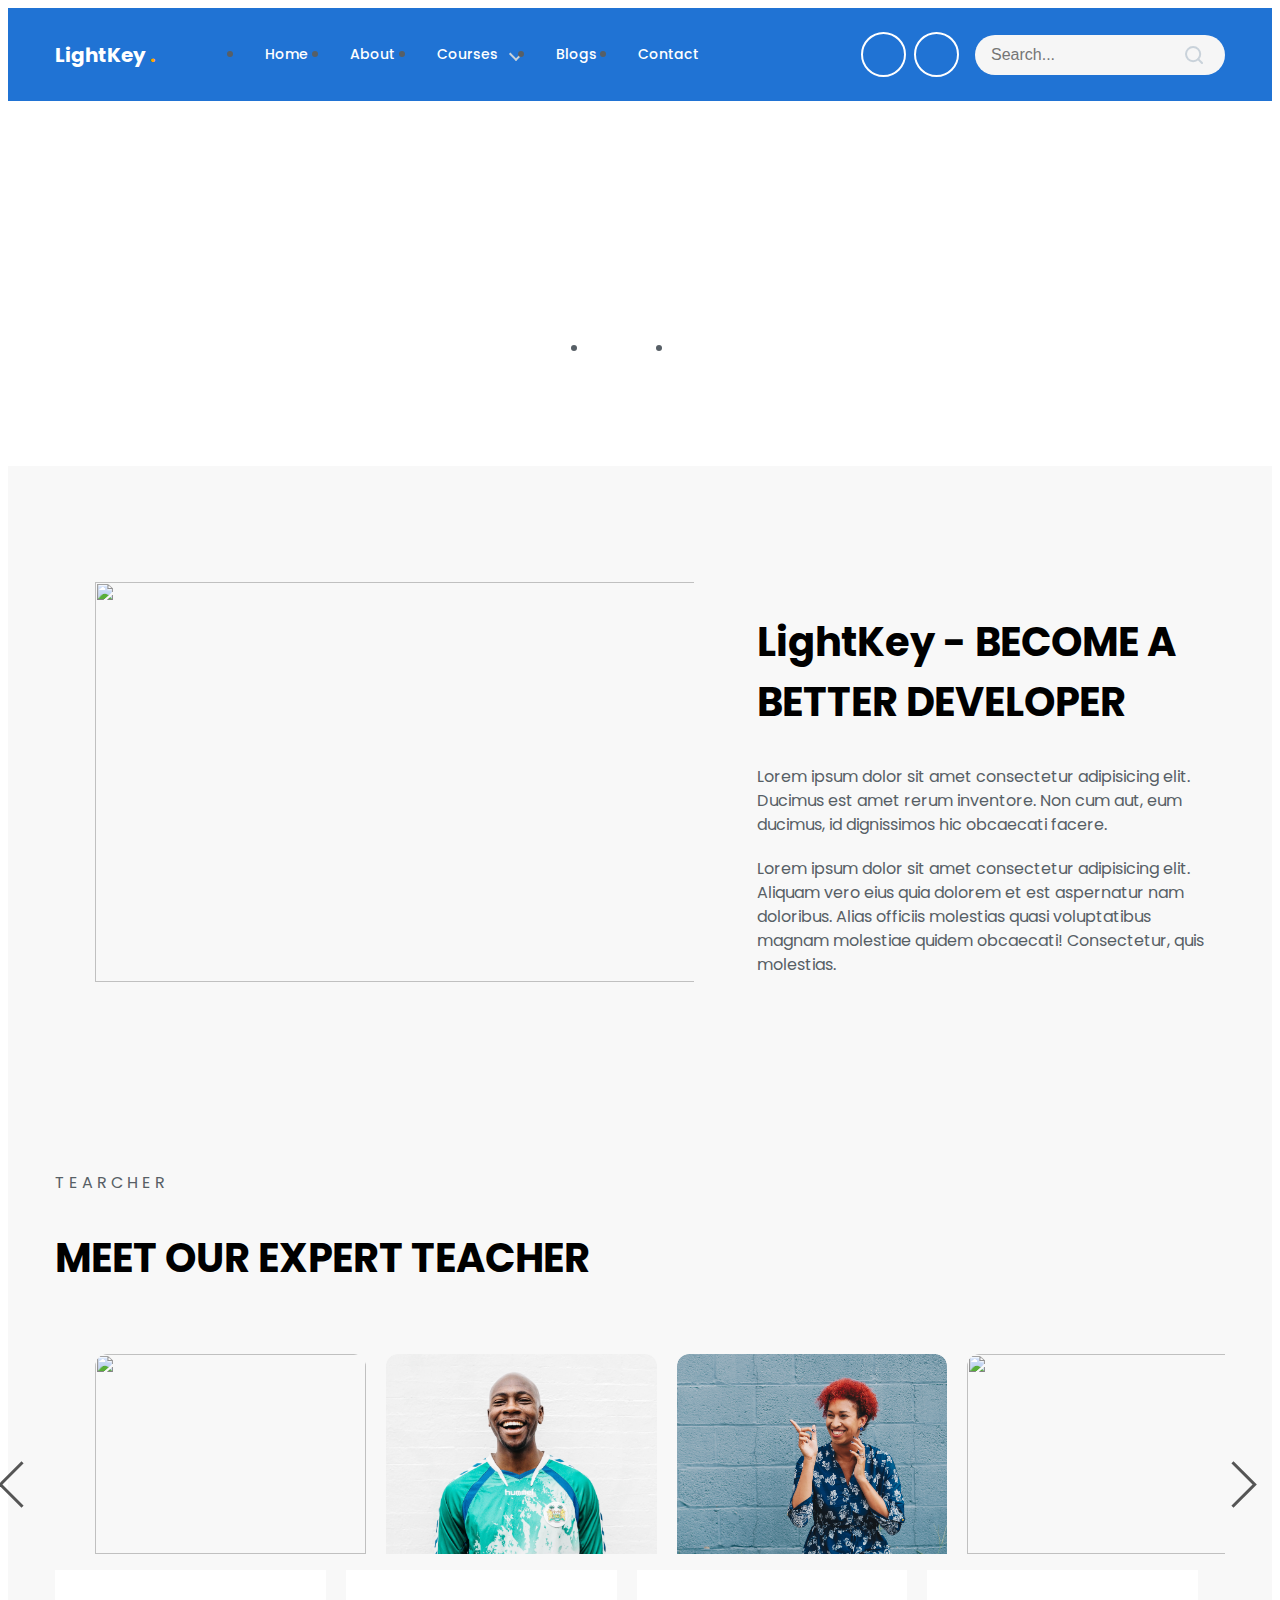
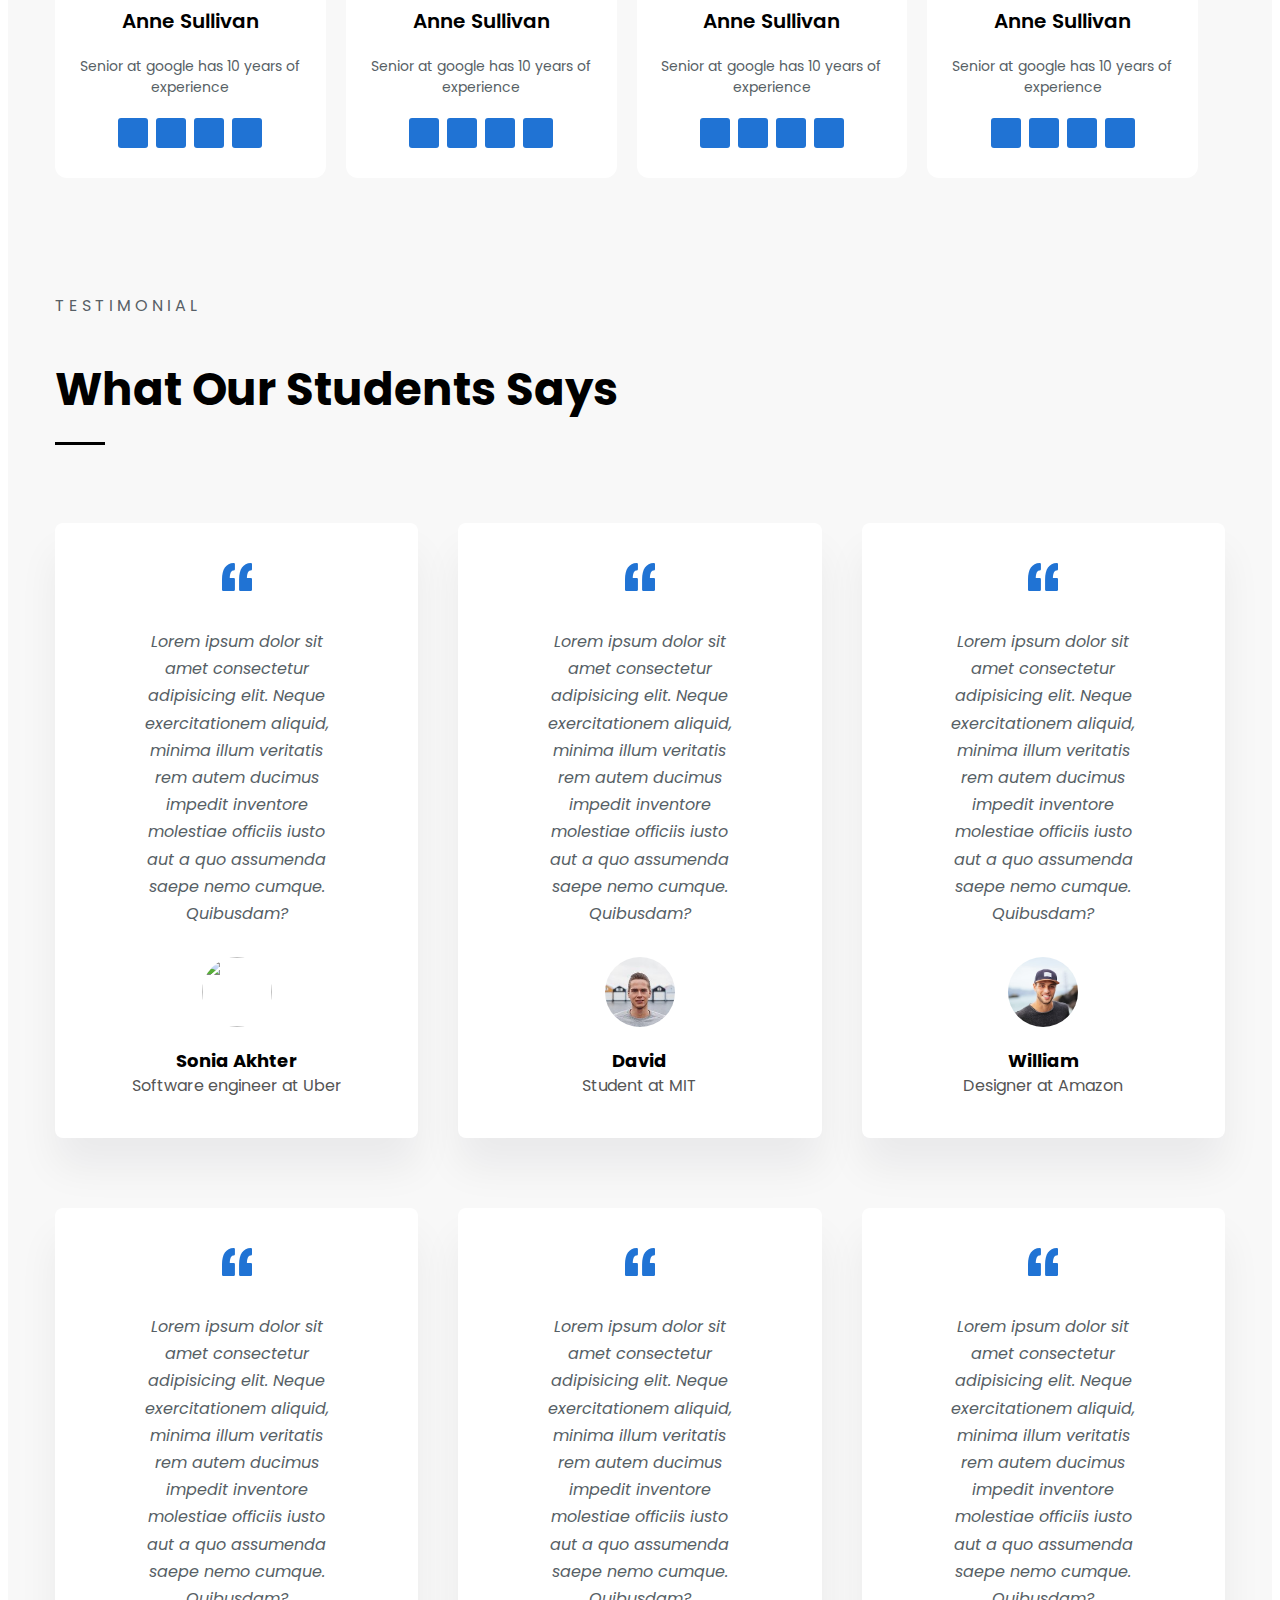
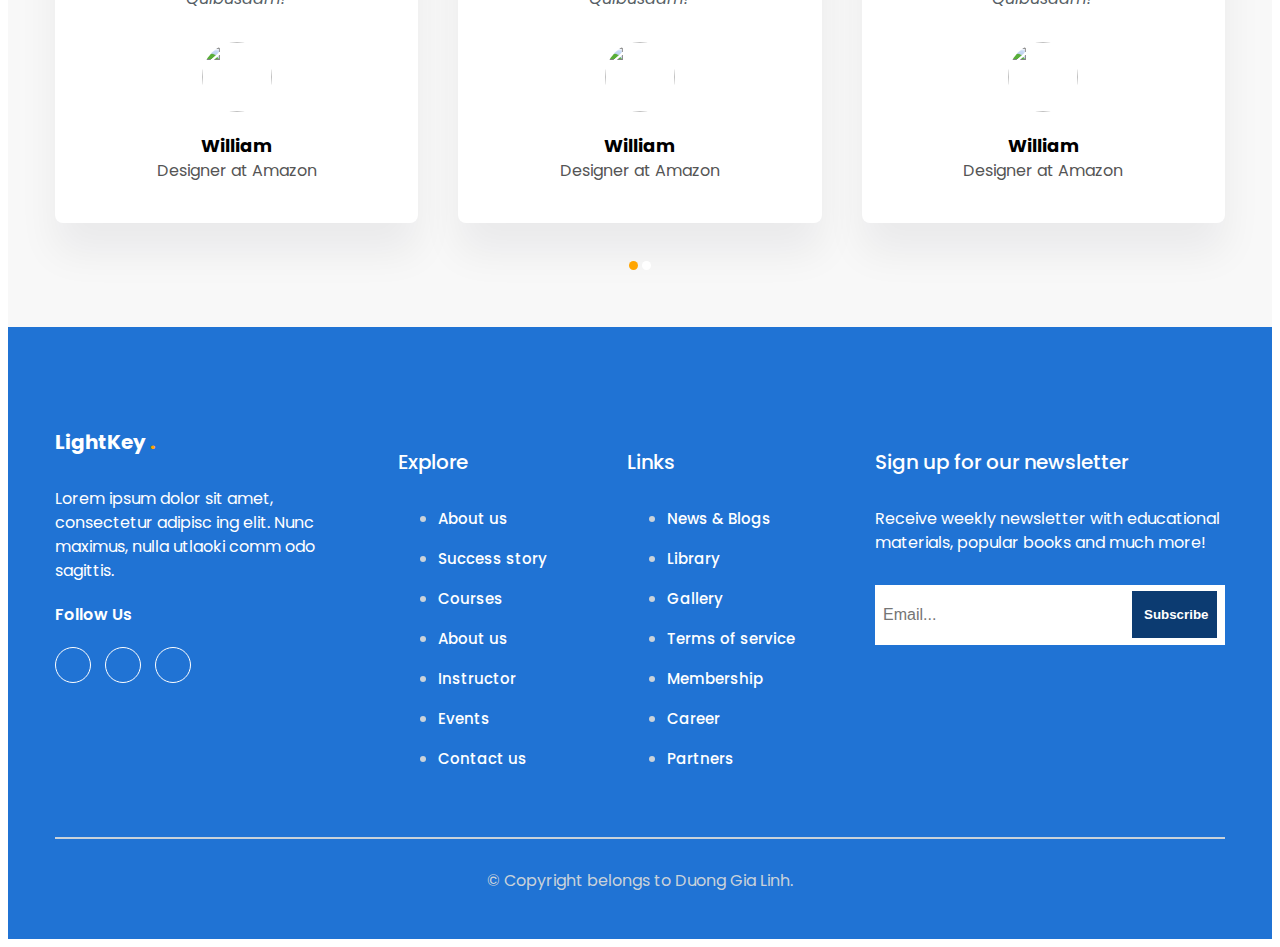
==== about.html @ 474e1539 "Add nav-courses" ====
<!DOCTYPE html>
<html lang="en">
    <head>
        <meta charset="UTF-8" />
        <meta http-equiv="X-UA-Compatible" content="IE=edge" />
        <meta name="viewport" content="width=device-width, initial-scale=1.0" />
        <title>LightKey Education</title>
        <link rel="preconnect" href="https://fonts.googleapis.com" />
        <link rel="preconnect" href="https://fonts.gstatic.com" crossorigin />
        <link
            href="https://fonts.googleapis.com/css2?family=Poppins:wght@300;400;500;600;700&display=swap"
            rel="stylesheet"
        />
        <link
            rel="stylesheet"
            href="https://cdnjs.cloudflare.com/ajax/libs/font-awesome/6.4.0/css/all.min.css"
            integrity="sha512-iecdLmaskl7CVkqkXNQ/ZH/XLlvWZOJyj7Yy7tcenmpD1ypASozpmT/E0iPtmFIB46ZmdtAc9eNBvH0H/ZpiBw=="
            crossorigin="anonymous"
            referrerpolicy="no-referrer"
        />
        <link rel="stylesheet" href="./assets/css/reset.css" />
        <link rel="stylesheet" href="./assets/css/about.css" />
    </head>
    <body>
        <!-- Header -->
        <header class="header">
            <div class="container">
                <div class="header__inner">
                    <a href="./index.html">
                        <div class="logo">
                            <span class="logo__text">
                                <span class="logo__branch"
                                    >LightKey
                                    <span style="color: orange">.</span></span
                                >
                            </span>
                        </div>
                    </a>
                    <nav class="nav">
                        <ul class="nav__list">
                            <li class="nav__item">
                                <a href="/index.html" class="nav__link" title="Home"
                                    >Home</a
                                >
                            </li>
                            <li class="nav__item">
                                <a href="#!" class="nav__link" title="About"
                                    >About</a
                                >
                            </li>
                            <li class="nav__item nav__item--action">
                                <nav class="nav__courses">
                                    <ul class="nav-courses__list">
                                        <li class="nav-courses__item">
                                            <a
                                                href="#!"
                                                class="nav-courses__link"
                                                >Basic web design</a
                                            >
                                        </li>
                                        <li class="nav-courses__item">
                                            <a
                                                href="#!"
                                                class="nav-courses__link"
                                                >Machine learning for
                                                beginner</a
                                            >
                                        </li>
                                        <li class="nav-courses__item">
                                            <a
                                                href="#!"
                                                class="nav-courses__link"
                                                >UX/UI Design</a
                                            >
                                        </li>
                                        <li class="nav-courses__item">
                                            <a
                                                href="#!"
                                                class="nav-courses__link"
                                                >C++</a
                                            >
                                        </li>
                                        <li class="nav-courses__item">
                                            <a
                                                href="#!"
                                                class="nav-courses__link"
                                                >Java</a
                                            >
                                        </li>
                                        <li class="nav-courses__item">
                                            <a
                                                href="#!"
                                                class="nav-courses__link"
                                                >Python</a
                                            >
                                        </li>
                                    </ul>
                                </nav>
                                <a
                                    href="./courses.html"
                                    class="nav__link nav__link--action"
                                    title="Courses"
                                    >Courses</a
                                >
                            </li>
                            <li class="nav__item">
                                <a href="./blogs.html" class="nav__link" title="Blogs"
                                    >Blogs</a
                                >
                            </li>
                            <li class="nav__item">
                                <a href="./contact.html" class="nav__link" title="Contact"
                                    >Contact</a
                                >
                            </li>
                        </ul>
                    </nav>
                    <div href="#!" class="header__action">
                        <a class="header-action__login" href="#!"
                            ><i class="fa-regular fa-user"></i
                        ></a>
                        <a href="#!" class="header-action__cart"
                            ><i class="fa-solid fa-cart-shopping"></i
                        ></a>
                    </div>
                    <div class="header__search">
                        <input
                            type="text"
                            class="header-search__input"
                            placeholder="Search..."
                        />
                        <button type="button" class="search__btn">
                            <svg
                                width="18"
                                height="18"
                                viewBox="0 0 18 18"
                                fill="none"
                                xmlns="http://www.w3.org/2000/svg"
                            >
                                <path
                                    d="M8.11111 15.2222C12.0385 15.2222 15.2222 12.0385 15.2222 8.11111C15.2222 4.18375 12.0385 1 8.11111 1C4.18375 1 1 4.18375 1 8.11111C1 12.0385 4.18375 15.2222 8.11111 15.2222Z"
                                    stroke="#c9d2da"
                                    stroke-width="2"
                                    stroke-linecap="round"
                                    stroke-linejoin="round"
                                ></path>
                                <path
                                    d="M17 17L13.1333 13.1333"
                                    stroke="#c9d2da"
                                    stroke-width="2"
                                    stroke-linecap="round"
                                    stroke-linejoin="round"
                                ></path>
                            </svg>
                        </button>
                    </div>
                </div>
            </div>
        </header>
        <!-- BreadCrumb -->
        <div class="page-title-area">
            <div class="text">
                <h2 class="heading-lv2">About</h2>
                <nav>
                    <ul class="breadcrumb">
                        <li class="breadcrumb__item">
                            <a href="./index.html" class="breadcrumb__link">Home</a>
                        </li>
                        <li class="breadcrumb__item">
                            <a href="./about.html" class="breadcrumb__link">About</a>
                        </li>
                    </ul>
                </nav>
            </div>
        </div>
        <!-- About -->
        <section class="about">
            <div class="container">
                <div class="about__inner">
                    <figure class="about__wrap-img">
                        <img
                            src="./assets/img/about-01.jpg"
                            alt=""
                            class="about__img"
                        />
                    </figure>
                    <section class="about__content">
                        <h2 class="heading-lv2 about__heading">
                            LightKey - BECOME A BETTER DEVELOPER
                        </h2>
                        <p class="about__desc">
                            Lorem ipsum dolor sit amet consectetur adipisicing
                            elit. Ducimus est amet rerum inventore. Non cum aut,
                            eum ducimus, id dignissimos hic obcaecati facere.
                        </p>
                        <p class="about__desc">
                            Lorem ipsum dolor sit amet consectetur adipisicing
                            elit. Aliquam vero eius quia dolorem et est
                            aspernatur nam doloribus. Alias officiis molestias
                            quasi voluptatibus magnam molestiae quidem
                            obcaecati! Consectetur, quis molestias.
                            
                        </p>
                    </section>
                </div>
            </div>
        </section>
        <!-- Lecturers -->
        <section class="lecturers">
            <div class="container">
                <div class="lecturers__inner">
                    <p class="leacturers__title">T E A R C H E R</p>
                    <h2 class="heading-lv2 lecturers__heading">MEET OUR EXPERT TEACHER</h2>
                    <div class="lecturers__list">
                        <div class="lecturer__item">
                            <figure class="lecturer-item__wrap-avatar">
                                <img src="./assets/img/lecture-01.jpg" alt="" class="lecturer-item__avatar">
                            </figure>
                            <div class="lecturer-item__infor">
                                <p class="lecturer__name">Anne Sullivan</p>
                                <p class="lecturer__job">Senior at google has 10 years of experience</p>
                                <div class="lecturer__contact">
                                    <div class="social">
                                        <span class="social__icon"><i class="fa-brands fa-facebook-f"></i></span>
                                        <span class="social__icon"><i class="fa-brands fa-twitter"></i></span>
                                        <span class="social__icon"><i class="fa-brands fa-instagram"></i></span>
                                        <span class="social__icon"><i class="fa-brands fa-linkedin-in"></i></span>
                                    </div>
                                </div>
                            </div>
                        </div>
                        <div class="lecturer__item">
                            <figure class="lecturer-item__wrap-avatar">
                                <img src="./assets/img/lecture-02.jpg" alt="" class="lecturer-item__avatar">
                            </figure>
                            <div class="lecturer-item__infor">
                                <p class="lecturer__name">Anne Sullivan</p>
                                <p class="lecturer__job">Senior at google has 10 years of experience</p>
                                <div class="lecturer__contact">
                                    <div class="social">
                                        <span class="social__icon"><i class="fa-brands fa-facebook-f"></i></span>
                                        <span class="social__icon"><i class="fa-brands fa-twitter"></i></span>
                                        <span class="social__icon"><i class="fa-brands fa-instagram"></i></span>
                                        <span class="social__icon"><i class="fa-brands fa-linkedin-in"></i></span>
                                    </div>
                                </div>
                            </div>
                        </div>
                        <div class="lecturer__item">
                            <figure class="lecturer-item__wrap-avatar">
                                <img src="./assets/img/lecture-03.jpg" alt="" class="lecturer-item__avatar">
                            </figure>
                            <div class="lecturer-item__infor">
                                <p class="lecturer__name">Anne Sullivan</p>
                                <p class="lecturer__job">Senior at google has 10 years of experience</p>
                                <div class="lecturer__contact">
                                    <div class="social">
                                        <span class="social__icon"><i class="fa-brands fa-facebook-f"></i></span>
                                        <span class="social__icon"><i class="fa-brands fa-twitter"></i></span>
                                        <span class="social__icon"><i class="fa-brands fa-instagram"></i></span>
                                        <span class="social__icon"><i class="fa-brands fa-linkedin-in"></i></span>
                                    </div>
                                </div>
                            </div>
                        </div>
                        <div class="lecturer__item">
                            <figure class="lecturer-item__wrap-avatar">
                                <img src="./assets/img/lecture-04.jpg" alt="" class="lecturer-item__avatar">
                            </figure>
                            <div class="lecturer-item__infor">
                                <p class="lecturer__name">Anne Sullivan</p>
                                <p class="lecturer__job">Senior at google has 10 years of experience</p>
                                <div class="lecturer__contact">
                                    <div class="social">
                                        <span class="social__icon"><i class="fa-brands fa-facebook-f"></i></span>
                                        <span class="social__icon"><i class="fa-brands fa-twitter"></i></span>
                                        <span class="social__icon"><i class="fa-brands fa-instagram"></i></span>
                                        <span class="social__icon"><i class="fa-brands fa-linkedin-in"></i></span>
                                    </div>
                                </div>
                            </div>
                        </div>
                    </div>
                    
                </div>
            </div>
        </section>
        <!-- Feedback -->
        <section class="feedback">
            <div class="container">
                <div class="feedback__inner">
                    <section class="feedback__content">
                        <p class="feedback__title">T E S T I M O N I A L</p>
                        <h2 class="feedback__heading heading-lv2">
                            What Our Students Says
                        </h2>
                    </section>
                    <div class="feedback__list">
                        <div class="feedback__item">
                            <a href="#!">
                                <div class="feedback-item__open-quotes">
                                    <svg
                                        width="30"
                                        height="28"
                                        viewBox="0 0 30 28"
                                        fill="none"
                                        xmlns="http://www.w3.org/2000/svg"
                                    >
                                        <path
                                            d="M12.9168 1.23505V6.26199C12.9168 6.94407 12.3663 7.49652 11.6875 7.49652C9.26544 7.49652 7.94779 9.99114 7.76491 14.9155H11.6875C12.3662 14.9155 12.9168 15.4688 12.9168 16.1501V26.7647C12.9168 27.4465 12.3663 27.999 11.6875 27.999H1.22938C0.550795 27.999 1.90735e-06 27.4459 1.90735e-06 26.7647V16.15C1.90735e-06 13.7896 0.237282 11.6235 0.703081 9.71055C1.1816 7.74949 1.91613 6.035 2.8858 4.61422C3.88306 3.15417 5.13161 2.00845 6.59457 1.21054C8.06863 0.407543 9.78211 0 11.688 0C12.3662 0.000516891 12.9168 0.553486 12.9168 1.23505ZM28.771 7.49696C29.4496 7.49696 30 6.94407 30 6.26294V1.23497C30 0.553488 29.4496 0.000951767 28.771 0.000951767C26.866 0.000951767 25.1517 0.408579 23.6785 1.21149C22.2148 2.00931 20.9664 3.15408 19.9693 4.61517C18.999 6.03595 18.2645 7.75052 17.786 9.71254C17.32 11.6255 17.0832 13.7917 17.0832 16.151V26.7657C17.0832 27.4476 17.6341 28 18.3125 28H28.771C29.4496 28 30 27.447 30 26.7657V16.151C30 15.4693 29.4496 14.9165 28.771 14.9165H24.9035C25.0841 9.99165 26.3828 7.49696 28.771 7.49696Z"
                                            fill="#2073d4"
                                        />
                                    </svg>
                                </div>
                                <blockquote class="feedback-item__content">
                                    Lorem ipsum dolor sit amet consectetur
                                    adipisicing elit. Neque exercitationem
                                    aliquid, minima illum veritatis rem autem
                                    ducimus impedit inventore molestiae officiis
                                    iusto aut a quo assumenda saepe nemo cumque.
                                    Quibusdam?
                                </blockquote>
                                <img
                                    src="./assets/img/feedback-avatar-01.jpeg"
                                    alt=""
                                    class="feedbacl-item__avatar"
                                />
                                <div class="feedback-item__infor">
                                    <span
                                        style="display: block"
                                        class="feedback-item__infor-name"
                                    >
                                        Sonia Akhter
                                    </span>
                                    <span
                                        style="display: block"
                                        class="feedback-item__infor-job"
                                    >
                                        Software engineer at Uber
                                    </span>
                                </div>
                            </a>
                        </div>
                        <div class="feedback__item">
                            <a href="#!">
                                <div class="feedback-item__open-quotes">
                                    <svg
                                        width="30"
                                        height="28"
                                        viewBox="0 0 30 28"
                                        fill="none"
                                        xmlns="http://www.w3.org/2000/svg"
                                    >
                                        <path
                                            d="M12.9168 1.23505V6.26199C12.9168 6.94407 12.3663 7.49652 11.6875 7.49652C9.26544 7.49652 7.94779 9.99114 7.76491 14.9155H11.6875C12.3662 14.9155 12.9168 15.4688 12.9168 16.1501V26.7647C12.9168 27.4465 12.3663 27.999 11.6875 27.999H1.22938C0.550795 27.999 1.90735e-06 27.4459 1.90735e-06 26.7647V16.15C1.90735e-06 13.7896 0.237282 11.6235 0.703081 9.71055C1.1816 7.74949 1.91613 6.035 2.8858 4.61422C3.88306 3.15417 5.13161 2.00845 6.59457 1.21054C8.06863 0.407543 9.78211 0 11.688 0C12.3662 0.000516891 12.9168 0.553486 12.9168 1.23505ZM28.771 7.49696C29.4496 7.49696 30 6.94407 30 6.26294V1.23497C30 0.553488 29.4496 0.000951767 28.771 0.000951767C26.866 0.000951767 25.1517 0.408579 23.6785 1.21149C22.2148 2.00931 20.9664 3.15408 19.9693 4.61517C18.999 6.03595 18.2645 7.75052 17.786 9.71254C17.32 11.6255 17.0832 13.7917 17.0832 16.151V26.7657C17.0832 27.4476 17.6341 28 18.3125 28H28.771C29.4496 28 30 27.447 30 26.7657V16.151C30 15.4693 29.4496 14.9165 28.771 14.9165H24.9035C25.0841 9.99165 26.3828 7.49696 28.771 7.49696Z"
                                            fill="#2073d4"
                                        />
                                    </svg>
                                </div>
                                <blockquote class="feedback-item__content">
                                    Lorem ipsum dolor sit amet consectetur
                                    adipisicing elit. Neque exercitationem
                                    aliquid, minima illum veritatis rem autem
                                    ducimus impedit inventore molestiae officiis
                                    iusto aut a quo assumenda saepe nemo cumque.
                                    Quibusdam?
                                </blockquote>
                                <img
                                    src="./assets/img/feedback-avatar-02.jpg"
                                    alt=""
                                    class="feedbacl-item__avatar"
                                />
                                <div class="feedback-item__infor">
                                    <span
                                        style="display: block"
                                        class="feedback-item__infor-name"
                                    >
                                        David
                                    </span>
                                    <span
                                        style="display: block"
                                        class="feedback-item__infor-job"
                                    >
                                        Student at MIT
                                    </span>
                                </div>
                            </a>
                        </div>
                        <div class="feedback__item">
                            <a href="#!">
                                <div class="feedback-item__open-quotes">
                                    <svg
                                        width="30"
                                        height="28"
                                        viewBox="0 0 30 28"
                                        fill="none"
                                        xmlns="http://www.w3.org/2000/svg"
                                    >
                                        <path
                                            d="M12.9168 1.23505V6.26199C12.9168 6.94407 12.3663 7.49652 11.6875 7.49652C9.26544 7.49652 7.94779 9.99114 7.76491 14.9155H11.6875C12.3662 14.9155 12.9168 15.4688 12.9168 16.1501V26.7647C12.9168 27.4465 12.3663 27.999 11.6875 27.999H1.22938C0.550795 27.999 1.90735e-06 27.4459 1.90735e-06 26.7647V16.15C1.90735e-06 13.7896 0.237282 11.6235 0.703081 9.71055C1.1816 7.74949 1.91613 6.035 2.8858 4.61422C3.88306 3.15417 5.13161 2.00845 6.59457 1.21054C8.06863 0.407543 9.78211 0 11.688 0C12.3662 0.000516891 12.9168 0.553486 12.9168 1.23505ZM28.771 7.49696C29.4496 7.49696 30 6.94407 30 6.26294V1.23497C30 0.553488 29.4496 0.000951767 28.771 0.000951767C26.866 0.000951767 25.1517 0.408579 23.6785 1.21149C22.2148 2.00931 20.9664 3.15408 19.9693 4.61517C18.999 6.03595 18.2645 7.75052 17.786 9.71254C17.32 11.6255 17.0832 13.7917 17.0832 16.151V26.7657C17.0832 27.4476 17.6341 28 18.3125 28H28.771C29.4496 28 30 27.447 30 26.7657V16.151C30 15.4693 29.4496 14.9165 28.771 14.9165H24.9035C25.0841 9.99165 26.3828 7.49696 28.771 7.49696Z"
                                            fill="#2073d4"
                                        />
                                    </svg>
                                </div>
                                <blockquote class="feedback-item__content">
                                    Lorem ipsum dolor sit amet consectetur
                                    adipisicing elit. Neque exercitationem
                                    aliquid, minima illum veritatis rem autem
                                    ducimus impedit inventore molestiae officiis
                                    iusto aut a quo assumenda saepe nemo cumque.
                                    Quibusdam?
                                </blockquote>
                                <img
                                    src="./assets/img/feedback-avatar-03.jpeg"
                                    alt=""
                                    class="feedbacl-item__avatar"
                                />
                                <div class="feedback-item__infor">
                                    <span
                                        style="display: block"
                                        class="feedback-item__infor-name"
                                    >
                                        William
                                    </span>
                                    <span
                                        style="display: block"
                                        class="feedback-item__infor-job"
                                    >
                                        Designer at Amazon
                                    </span>
                                </div>
                            </a>
                        </div>
                        <div class="feedback__item">
                            <a href="#!">
                                <div class="feedback-item__open-quotes">
                                    <svg
                                        width="30"
                                        height="28"
                                        viewBox="0 0 30 28"
                                        fill="none"
                                        xmlns="http://www.w3.org/2000/svg"
                                    >
                                        <path
                                            d="M12.9168 1.23505V6.26199C12.9168 6.94407 12.3663 7.49652 11.6875 7.49652C9.26544 7.49652 7.94779 9.99114 7.76491 14.9155H11.6875C12.3662 14.9155 12.9168 15.4688 12.9168 16.1501V26.7647C12.9168 27.4465 12.3663 27.999 11.6875 27.999H1.22938C0.550795 27.999 1.90735e-06 27.4459 1.90735e-06 26.7647V16.15C1.90735e-06 13.7896 0.237282 11.6235 0.703081 9.71055C1.1816 7.74949 1.91613 6.035 2.8858 4.61422C3.88306 3.15417 5.13161 2.00845 6.59457 1.21054C8.06863 0.407543 9.78211 0 11.688 0C12.3662 0.000516891 12.9168 0.553486 12.9168 1.23505ZM28.771 7.49696C29.4496 7.49696 30 6.94407 30 6.26294V1.23497C30 0.553488 29.4496 0.000951767 28.771 0.000951767C26.866 0.000951767 25.1517 0.408579 23.6785 1.21149C22.2148 2.00931 20.9664 3.15408 19.9693 4.61517C18.999 6.03595 18.2645 7.75052 17.786 9.71254C17.32 11.6255 17.0832 13.7917 17.0832 16.151V26.7657C17.0832 27.4476 17.6341 28 18.3125 28H28.771C29.4496 28 30 27.447 30 26.7657V16.151C30 15.4693 29.4496 14.9165 28.771 14.9165H24.9035C25.0841 9.99165 26.3828 7.49696 28.771 7.49696Z"
                                            fill="#2073d4"
                                        />
                                    </svg>
                                </div>
                                <blockquote class="feedback-item__content">
                                    Lorem ipsum dolor sit amet consectetur
                                    adipisicing elit. Neque exercitationem
                                    aliquid, minima illum veritatis rem autem
                                    ducimus impedit inventore molestiae officiis
                                    iusto aut a quo assumenda saepe nemo cumque.
                                    Quibusdam?
                                </blockquote>
                                <img
                                    src="./assets/img/feedback-avatar-04.jpg"
                                    alt=""
                                    class="feedbacl-item__avatar"
                                />
                                <div class="feedback-item__infor">
                                    <span
                                        style="display: block"
                                        class="feedback-item__infor-name"
                                    >
                                        William
                                    </span>
                                    <span
                                        style="display: block"
                                        class="feedback-item__infor-job"
                                    >
                                        Designer at Amazon
                                    </span>
                                </div>
                            </a>
                        </div>
                        <div class="feedback__item">
                            <a href="#!">
                                <div class="feedback-item__open-quotes">
                                    <svg
                                        width="30"
                                        height="28"
                                        viewBox="0 0 30 28"
                                        fill="none"
                                        xmlns="http://www.w3.org/2000/svg"
                                    >
                                        <path
                                            d="M12.9168 1.23505V6.26199C12.9168 6.94407 12.3663 7.49652 11.6875 7.49652C9.26544 7.49652 7.94779 9.99114 7.76491 14.9155H11.6875C12.3662 14.9155 12.9168 15.4688 12.9168 16.1501V26.7647C12.9168 27.4465 12.3663 27.999 11.6875 27.999H1.22938C0.550795 27.999 1.90735e-06 27.4459 1.90735e-06 26.7647V16.15C1.90735e-06 13.7896 0.237282 11.6235 0.703081 9.71055C1.1816 7.74949 1.91613 6.035 2.8858 4.61422C3.88306 3.15417 5.13161 2.00845 6.59457 1.21054C8.06863 0.407543 9.78211 0 11.688 0C12.3662 0.000516891 12.9168 0.553486 12.9168 1.23505ZM28.771 7.49696C29.4496 7.49696 30 6.94407 30 6.26294V1.23497C30 0.553488 29.4496 0.000951767 28.771 0.000951767C26.866 0.000951767 25.1517 0.408579 23.6785 1.21149C22.2148 2.00931 20.9664 3.15408 19.9693 4.61517C18.999 6.03595 18.2645 7.75052 17.786 9.71254C17.32 11.6255 17.0832 13.7917 17.0832 16.151V26.7657C17.0832 27.4476 17.6341 28 18.3125 28H28.771C29.4496 28 30 27.447 30 26.7657V16.151C30 15.4693 29.4496 14.9165 28.771 14.9165H24.9035C25.0841 9.99165 26.3828 7.49696 28.771 7.49696Z"
                                            fill="#2073d4"
                                        />
                                    </svg>
                                </div>
                                <blockquote class="feedback-item__content">
                                    Lorem ipsum dolor sit amet consectetur
                                    adipisicing elit. Neque exercitationem
                                    aliquid, minima illum veritatis rem autem
                                    ducimus impedit inventore molestiae officiis
                                    iusto aut a quo assumenda saepe nemo cumque.
                                    Quibusdam?
                                </blockquote>
                                <img
                                    src="./assets/img/feedback-avatar-05.jpg"
                                    alt=""
                                    class="feedbacl-item__avatar"
                                />
                                <div class="feedback-item__infor">
                                    <span
                                        style="display: block"
                                        class="feedback-item__infor-name"
                                    >
                                        William
                                    </span>
                                    <span
                                        style="display: block"
                                        class="feedback-item__infor-job"
                                    >
                                        Designer at Amazon
                                    </span>
                                </div>
                            </a>
                        </div>
                        <div class="feedback__item">
                            <a href="#!">
                                <div class="feedback-item__open-quotes">
                                    <svg
                                        width="30"
                                        height="28"
                                        viewBox="0 0 30 28"
                                        fill="none"
                                        xmlns="http://www.w3.org/2000/svg"
                                    >
                                        <path
                                            d="M12.9168 1.23505V6.26199C12.9168 6.94407 12.3663 7.49652 11.6875 7.49652C9.26544 7.49652 7.94779 9.99114 7.76491 14.9155H11.6875C12.3662 14.9155 12.9168 15.4688 12.9168 16.1501V26.7647C12.9168 27.4465 12.3663 27.999 11.6875 27.999H1.22938C0.550795 27.999 1.90735e-06 27.4459 1.90735e-06 26.7647V16.15C1.90735e-06 13.7896 0.237282 11.6235 0.703081 9.71055C1.1816 7.74949 1.91613 6.035 2.8858 4.61422C3.88306 3.15417 5.13161 2.00845 6.59457 1.21054C8.06863 0.407543 9.78211 0 11.688 0C12.3662 0.000516891 12.9168 0.553486 12.9168 1.23505ZM28.771 7.49696C29.4496 7.49696 30 6.94407 30 6.26294V1.23497C30 0.553488 29.4496 0.000951767 28.771 0.000951767C26.866 0.000951767 25.1517 0.408579 23.6785 1.21149C22.2148 2.00931 20.9664 3.15408 19.9693 4.61517C18.999 6.03595 18.2645 7.75052 17.786 9.71254C17.32 11.6255 17.0832 13.7917 17.0832 16.151V26.7657C17.0832 27.4476 17.6341 28 18.3125 28H28.771C29.4496 28 30 27.447 30 26.7657V16.151C30 15.4693 29.4496 14.9165 28.771 14.9165H24.9035C25.0841 9.99165 26.3828 7.49696 28.771 7.49696Z"
                                            fill="#2073d4"
                                        />
                                    </svg>
                                </div>
                                <blockquote class="feedback-item__content">
                                    Lorem ipsum dolor sit amet consectetur
                                    adipisicing elit. Neque exercitationem
                                    aliquid, minima illum veritatis rem autem
                                    ducimus impedit inventore molestiae officiis
                                    iusto aut a quo assumenda saepe nemo cumque.
                                    Quibusdam?
                                </blockquote>
                                <img
                                    src="./assets/img/feedback-avatar-06.jpeg"
                                    alt=""
                                    class="feedbacl-item__avatar"
                                />
                                <div class="feedback-item__infor">
                                    <span
                                        style="display: block"
                                        class="feedback-item__infor-name"
                                    >
                                        William
                                    </span>
                                    <span
                                        style="display: block"
                                        class="feedback-item__infor-job"
                                    >
                                        Designer at Amazon
                                    </span>
                                </div>
                            </a>
                        </div>
                    </div>
                    <div class="feedback__dots-group">
                        <span
                            class="feedback__dot feedback__dot--action"
                        ></span>
                        <span class="feedback__dot"></span>
                    </div>
                </div>
            </div>
        </section>
        <footer class="footer">
            <div class="container">
                <div class="footer__row">
                    <div class="footer_column">
                        <div class="logo footer__logo">
                            <span class="logo__branch"
                                >LightKey
                                <span style="color: orange">.</span></span
                            >
                        </div>
                        <p class="footer__desc">
                            Lorem ipsum dolor sit amet, consectetur adipisc ing
                            elit. Nunc maximus, nulla utlaoki comm odo sagittis.
                        </p>
                        <span style="display: block" class="footer__label"
                            >Follow Us</span
                        >
                        <div class="footer__social">
                            <span class="footer-social__icon"
                                ><i class="fa-brands fa-facebook-f"></i
                            ></span>
                            <span class="footer-social__icon"
                                ><i class="fa-brands fa-twitter"></i
                            ></span>
                            <span class="footer-social__icon"
                                ><i class="fa-brands fa-instagram"></i
                            ></span>
                        </div>
                    </div>
                    <div class="footer_column">
                        <h3 class="footer-column__heading">Explore</h3>
                        <ul class="footer__list">
                            <li class="footer__item">
                                <a href="#!" class="footer-item__link"
                                    >About us</a
                                >
                            </li>
                            <li class="footer__item">
                                <a href="#!" class="footer-item__link"
                                    >Success story</a
                                >
                            </li>
                            <li class="footer__item">
                                <a href="#!" class="footer-item__link"
                                    >Courses</a
                                >
                            </li>
                            <li class="footer__item">
                                <a href="#!" class="footer-item__link"
                                    >About us</a
                                >
                            </li>
                            <li class="footer__item">
                                <a href="#!" class="footer-item__link"
                                    >Instructor</a
                                >
                            </li>
                            <li class="footer__item">
                                <a href="#!" class="footer-item__link"
                                    >Events</a
                                >
                            </li>
                            <li class="footer__item">
                                <a href="#!" class="footer-item__link"
                                    >Contact us</a
                                >
                            </li>
                        </ul>
                    </div>
                    <div class="footer_column">
                        <h3 class="footer-column__heading">Links</h3>
                        <ul class="footer__list">
                            <li class="footer__item">
                                <a href="#!" class="footer-item__link"
                                    >News & Blogs</a
                                >
                            </li>
                            <li class="footer__item">
                                <a href="#!" class="footer-item__link"
                                    >Library</a
                                >
                            </li>
                            <li class="footer__item">
                                <a href="#!" class="footer-item__link"
                                    >Gallery</a
                                >
                            </li>
                            <li class="footer__item">
                                <a href="#!" class="footer-item__link"
                                    >Terms of service</a
                                >
                            </li>
                            <li class="footer__item">
                                <a href="#!" class="footer-item__link"
                                    >Membership</a
                                >
                            </li>
                            <li class="footer__item">
                                <a href="#!" class="footer-item__link"
                                    >Career</a
                                >
                            </li>
                            <li class="footer__item">
                                <a href="#!" class="footer-item__link"
                                    >Partners</a
                                >
                            </li>
                        </ul>
                    </div>
                    <div class="footer_column">
                        <h3 class="footer-column__heading">
                            Sign up for our newsletter
                        </h3>
                        <p class="footer__desc">
                            Receive weekly newsletter with educational
                            materials, popular books and much more!
                        </p>
                        <form class="footer__form">
                            <input
                                type="email"
                                name="email"
                                id="email"
                                class="footer__input"
                                placeholder="Email..."
                            />
                            <button type="submit" class="footer__btn">
                                Subscribe
                            </button>
                        </form>
                    </div>
                </div>
                <div class="footer__seperate"></div>
                <p class="footer__copyright">
                    © Copyright belongs to Duong Gia Linh.
                </p>
            </div>
        </footer>
    </body>
</html>
---- assets/css/about.css ----
* {
    box-sizing: border-box;
}

html {
    font-size: 62.5%;
}

:root {
    --primary-color: #2073d4;
}

body {
    font-size: 1.6rem;
    color: #575f66;
    line-height: 1.5;
    font-family: "Poppins", sans-serif;
    text-rendering: optimizeSpeed   ;
    -webkit-font-smoothing: antialiased;
    -moz-font-smoothing: antialiased;
}

html,
body {
    scroll-behavior: smooth;
}

/* Common */

a {
    text-decoration: none;
}
.container {
    width: 1170px;
    max-width: calc(100% - 48px);
    margin: 0 auto;
}

.heading-lv2 {
    font-weight: 700;
    font-size: 4.5rem;
    color: #000;
}

.btn {
    display: inline-block;
    min-width: 170px;
    text-align: center;
    font-weight: 500;
    padding: 16px 0;
    border-radius: 16px;
    color: #fff;
    background: #0c3b71;
    border: 3px solid #0c3b71;
    transition: 0.3s;
}

.btn:hover {
    background: transparent;
    border-color: #0c3b71;
}

.control {
    color: #575f66;
    display: flex;
    align-items: center;
    column-gap: 10px;
}

button {
    cursor: pointer;
}

/* Header */

.header {
    position: sticky;
    top: 0;
    padding: 10px 0;
    background: var(--primary-color);
    z-index: 2;
}

.header__inner {
    display: flex;
    align-items: center;
}

.logo {
    position: relative;
}


.logo__branch {
    position: relative;
    font-size: 2rem;
    color: #fff;
    font-weight: 700;
    text-align: center;
}

.nav__list {
    display: flex;
}
.nav {
    margin-left: 50px;
}

.nav__item {
    position: relative;
}

.nav__link {
    display: inline-block;
    font-size: 1.4rem;
    position: relative;
    font-weight: 500;
    color: #fff;
    padding: 10px 20px;
    transition: .2s;    
}

.nav__link::before {
    content: attr(title);
    font-weight: 700;
    display: block;
    height: 0;
    overflow: hidden;
    visibility: hidden;
    

}

.nav__link:hover {
  font-weight: 700;  
}

.nav__item--action {
    margin-right: 15px;
}

.nav__link--action::after {
    position: absolute;
    right: 0;
    top: 15px;
    content: "";
    display: inline-block;
    width: 8px;
    height: 8px;
    border-top: 2px solid #c9d2da;
    border-left: 2px solid #c9d2da;
    rotate: -135deg;
}

.nav__courses {
    display: none;
    transition: .3s;
}

.nav__courses:hover + .nav__link--action {
    font-weight: 700;
}

.nav__item--action:hover .nav__courses{
    display: block;
}


.nav-courses__list {
    display: flex;
    flex-direction: column;
    width: 275px;
    position: absolute;
    top: 60px;
    left: 18px;
    background: #fff;
    border-radius: 6px;
    transition: .3s;
    box-shadow: 0px 18px 36px rgba(0, 0, 0, 0.05);
}

.nav-courses__item {
    transition: .3s;
}
.nav-courses__item:hover {
    background: #c9d2da;
}

.nav-courses__item:first-child {
   border-radius: 6px 6px 0 0;
}
.nav-courses__item:last-child {
   border-radius: 0 0 6px 6px;
}
.nav-courses__link {
    display: block;
    color: #555555;
    /* font-weight: 500; */
    padding: 12px;
}

.header__action {
    margin-left: auto;
    display: flex;
    align-items: center;
    column-gap: 8px;
}

.header-action__login,
.header-action__cart {
    display: inline-block;
    display: flex;
    align-items: center;
    justify-content: center;
    width: 45px;
    height: 45px;
    color: #fff;
    border: 2px solid #fff;
    border-radius: 50%;
    transition: 0.3s;
}

.header-action__login:hover,
.header-action__cart:hover {
    color: #fff;
    background: #2e80ce;
    border-color: transparent;
}

.header__search {
    display: flex;
    align-items: center;
    justify-content: space-between;
    width: 250px;
    height: 40px;
    background: #f6f6f6;
    margin-left: 16px;
    padding: 8px 16px;
    border-radius: 999px;
}

.header-search__input {
    padding: 8px 0;
    width: 105px;
    height: 12px;
    font-size: 16px;
    color: #000;
    background-color: transparent;
    border: none;
    outline: none;
}

.search__btn {
    padding-top: 4px;
    background: transparent;
    border: none;
    outline: none;
    cursor: pointer;
}

/* Breadcrumb */

.page-title-area {
    display: flex;
    justify-content: center;
    align-items: center;
    width: 100%;
    height: 365px;
    background-image: url(../img/background-site.jpg);
    background-size: cover;
    background-position: center 35%;
}

.page-title-area .heading-lv2 {
    color: #fff;
}

.breadcrumb {
    display: flex;
    justify-content: center;
    column-gap: 30px;
}

.breadcrumb__item {
    position: relative;
}

.breadcrumb__item:first-child::before {
    position: absolute;
    right: -16px;
    top: 3px;
    content: "";
    display: inline-block;
    width: 3px;
    height: 18px;
    background: #fff;
    rotate: 35deg;
}

.breadcrumb__link {
    font-size: 1.8rem;
    font-weight: 600;
    line-height: 1.4;
    color: #fff;
    transition: .3s;
}

.breadcrumb__link:hover {
    color: var(--primary-color);
}

/* About */

.about {
    background: #f8f8f8;
    padding: 100px 0;
}

.about__inner {
    display: flex;
    align-items: center;
    justify-content: space-between;
}

.about__wrap-img {
    width: 51.2%;
    overflow: hidden;
}

.about__img {
    width: 600px;
    height: 400px;

}

.about__content {
    width: 40%;
}

.about__heading {
    font-size: 4.0rem;
}

.about__desc {
    margin-top: 20px;
}

/* Lectures */

.lecturers {
    background: #f8f8f8;
    padding: 50px 0;
}

.lecturers__inner {
    position: relative;
}

.lecturers__inner::before {
    position: absolute;
    right: -25px;
    top: 297px;
    content: "";
    display: inline-block;
    width: 30px;
    height: 30px;
    border-top: 3px solid #555555;
    border-left: 3px solid #555555;
    rotate: 135deg;
    z-index: 2;
}

.lecturers__inner::after {
    position: absolute;
    left: -50px;
    top: 297px;
    content: "";
    display: inline-block;
    width: 30px;
    height: 30px;
    border-top: 3px solid #555555;
    border-left: 3px solid #555555;
    rotate: -45deg;
    z-index: 2;
}

.lecturers__heading {
    font-size: 4.0rem;
}

.lecturers__list {
    position: relative;
    display: flex;
    column-gap: 20px;
    margin-top: 50px;
    overflow: hidden;
}



.lecturer__item {
    width: calc(24% - 10px);
    flex-shrink: 0;
}

 
.lecturer-item__wrap-avatar {
    width: 100%;
    overflow: hidden;
    border-radius: 12px 12px 0 0;
}
 
.lecturer-item__avatar {
    display: block;
    width: 100%;
    height: 200px;
    object-fit: cover;
    object-position:  center;
    border-radius: 12px 12px 0 0;
    transition: .3s;
}

.lecturer__item:hover .lecturer-item__avatar {
    transform: scale(1.1);
}

.lecturer-item__infor {
    background: #fff;
    text-align: center;
    padding: 16px 8px 30px;
    border-radius: 0 0 12px 12px;
}

.lecturer__name {
    font-size: 2.0rem;
    color: #000;
    font-weight: 600;
}

.lecturer__job {
    font-size: 1.4rem;
    margin-top: 12px;
}

.social {
    display: flex;
    column-gap: 8px;
    justify-content: center;
    margin-top: 20px;
}

.social__icon {
    display: flex;
    align-items: center;
    justify-content: center;
    width: 30px;
    height: 30px;
    background: var(--primary-color);
    border-radius: 3px; 
    transition: .3s;
}

.social__icon i {
    color: #fff;
    transition: .3s;
}

.social__icon:hover {
    background: #0c3b71;
}



/* Feedback */

.feedback {
    background: #f8f8f8;
    padding: 50px 0;
}

.feedback__heading {
    position: relative;
}

.feedback__heading::after {
    position: absolute;
    bottom: -22px;
    left: 0;
    
    content: "";
    display: inline-block;
    width: 50px;
    height: 3px;
    background: #000;
}

.feedback__list {
    display: grid;
    row-gap: 70px;
    column-gap: 40px;
    grid-template-columns: repeat(3, 1fr);
    grid-template-rows: repeat(2, 1fr);
    margin-top: 100px;
}

.feedback__item {
    background: #fff;
    box-shadow: 0px 30px 40px rgba(3, 18, 32, 0.06);
    padding: 40px;
    border-radius: 8px;
    transition: 0.3s;
}

.feedback__item:hover {
    transform: translateY(-50px);
}

.feedback__item:hover .feedback-item__open-quotes {
    rotate: 180deg;
}

.feedback-item__open-quotes {
    text-align: center;
    transition: 0.3s;
}

.feedback-item__content {
    font-style: italic;
    text-align: center;
    color: #575f66;
    line-height: 1.7;
    margin-top: 30px;
}

.feedbacl-item__avatar {
    display: block;
    width: 70px;
    height: 70px;
    object-fit: cover;
    object-position: center;
    border-radius: 50%;
    margin: 30px auto 0 auto;
}

.feedback-item__infor-name {
    text-align: center;
    font-size: 1.8rem;
    font-weight: 700;
    color: #000;
    margin-top: 20px;
}

.feedback-item__infor-job {
    text-align: center;
    color: #555555;
    font-weight: 400;
}

.feedback__dots-group {
    text-align: center;
    margin-top: 30px;
}

.feedback__dot {
    display: inline-block;
    width: 9px;
    height: 9px;
    border-radius: 50%;
    background: #fff;
}

.feedback__dot--action {
    background: orange;
}


/* Footer */

.footer {
    color: #c9d2da;
    padding: 100px 0 30px;
    background: var(--primary-color);
}

.footer__row {
    display: grid;
    grid-template-columns: 2fr repeat(2, 1fr) 2fr;
    column-gap: 80px;
}

.footer__desc {
    color: #fff;
    margin-top: 30px;
}

.footer__label {
    color: #fff;
    font-weight: 600;
    margin-top: 20px;
}

.footer__social {
    margin-top: 20px;
}

.footer-social__icon {
    display: inline-flex;
    justify-content: center;
    align-items: center;
    width: 36px;
    height: 36px;
    border-radius: 50%;
    border: 1px solid #fff;
    transition: .3s;
}

.footer-social__icon + .footer-social__icon  {
    margin-left: 10px;
}

.footer-social__icon:hover {
    background: #0c3b71;
    border-color: transparent;
}

.footer-social__icon i {
    color: #fff;
}

.footer-column__heading {
    font-size: 2.0rem;
    font-weight: 500;
    color: #fff
}

.footer__list {
    margin-top: 30px;
}

.footer-item__link {
    white-space: nowrap;
    color: #fff;
    font-size: 1.5rem;
    font-weight: 500;
    transition: .3s;
}

.footer-item__link:hover {
    text-decoration: underline;
}

.footer__item + .footer__item{
    margin-top: 16px;
}

.footer__form {
    display: flex;
    align-items: center;
    justify-content: space-between;
    padding: 8px 8px 10px;
    margin-top: 30px;
    width: 350px;
    height: 60px;
    background: #fff;
}

.footer__input {
    font-size: 1.8rem;
    color: #000;
    width: 250px;
    padding: 12px 0;
    border: none;
    outline: none;
}

.footer__input::placeholder {
    font-size: 1.6rem;
}

.footer__btn {

    max-width: 85px;
    font-weight: 600;
    color: #fff;
    padding: 16px 12px;
    background: #0c3b71;
    border: none;
    outline: none;
}

.footer__seperate {
    width: 100%;
    height: 2px;
    background: #c9d2da;
    margin-top: 50px;
}

.footer__copyright {
    text-align: center;
    margin-top: 30px;
}
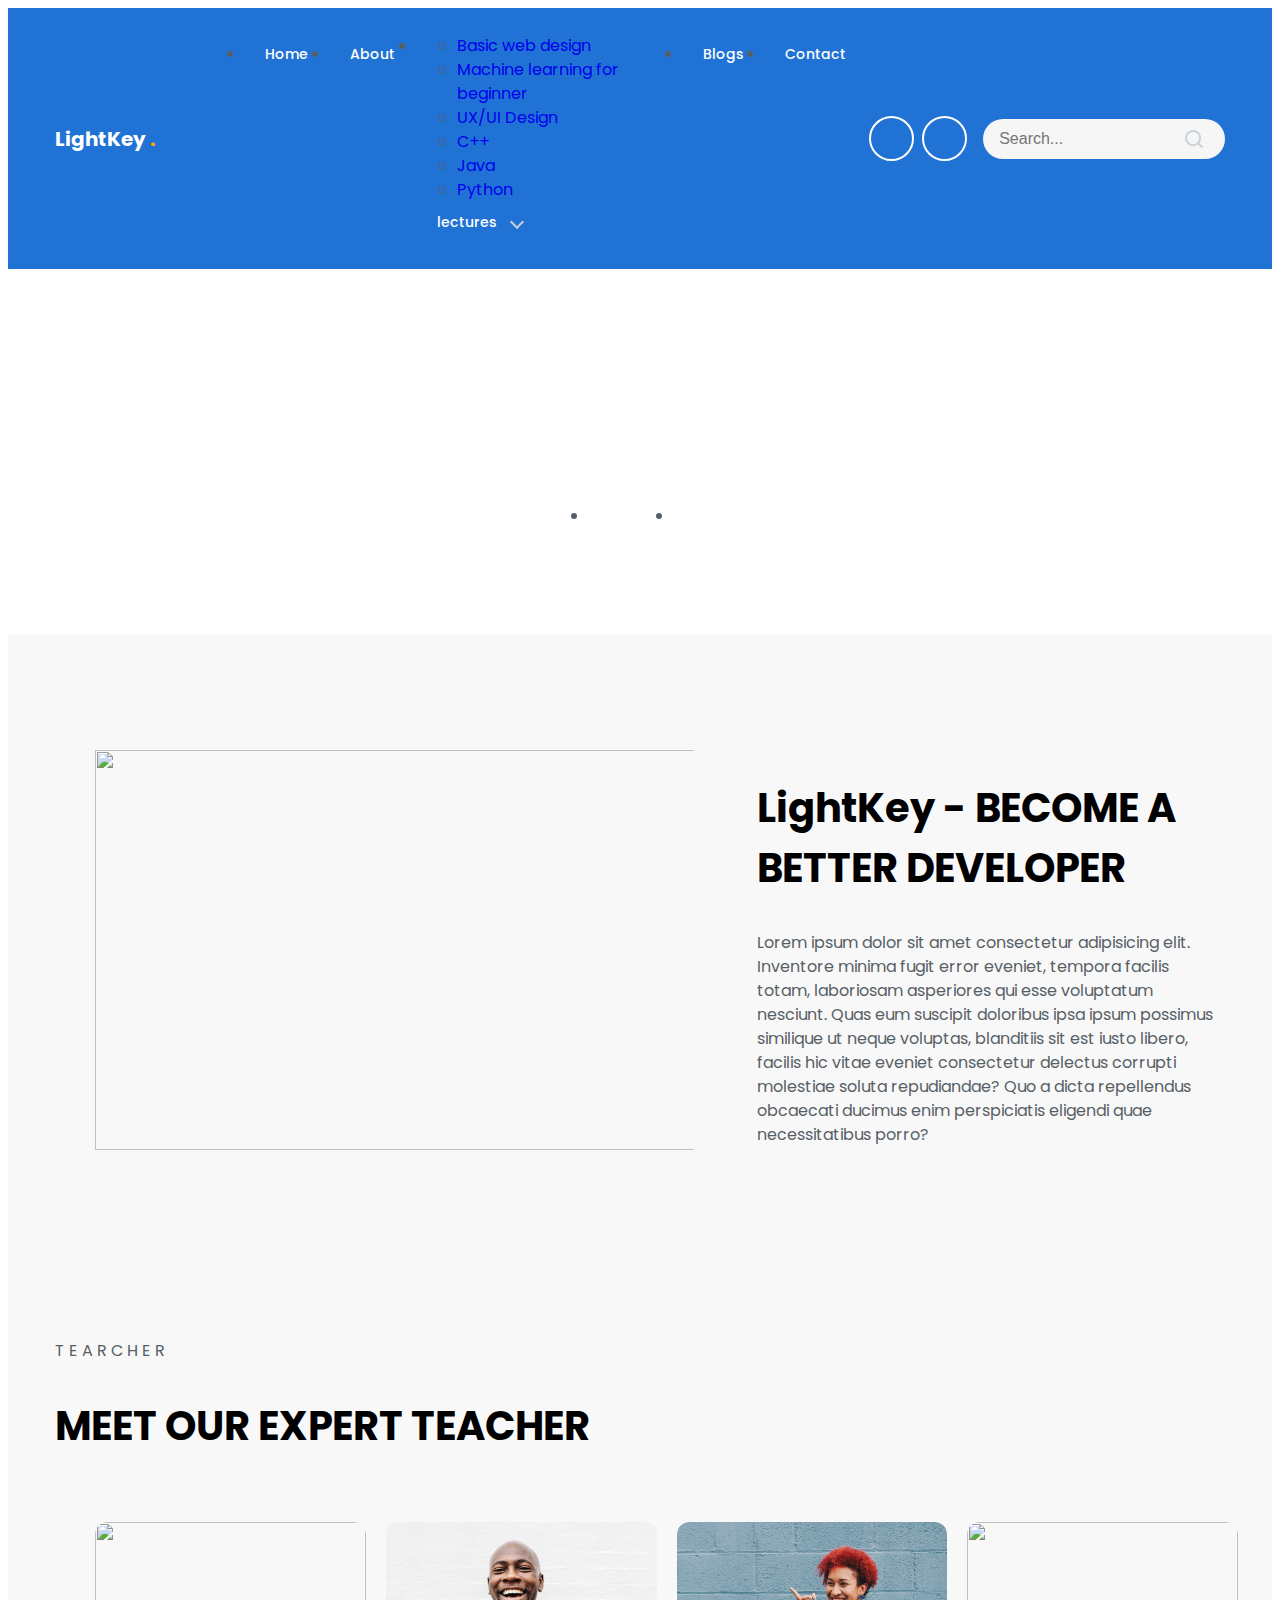
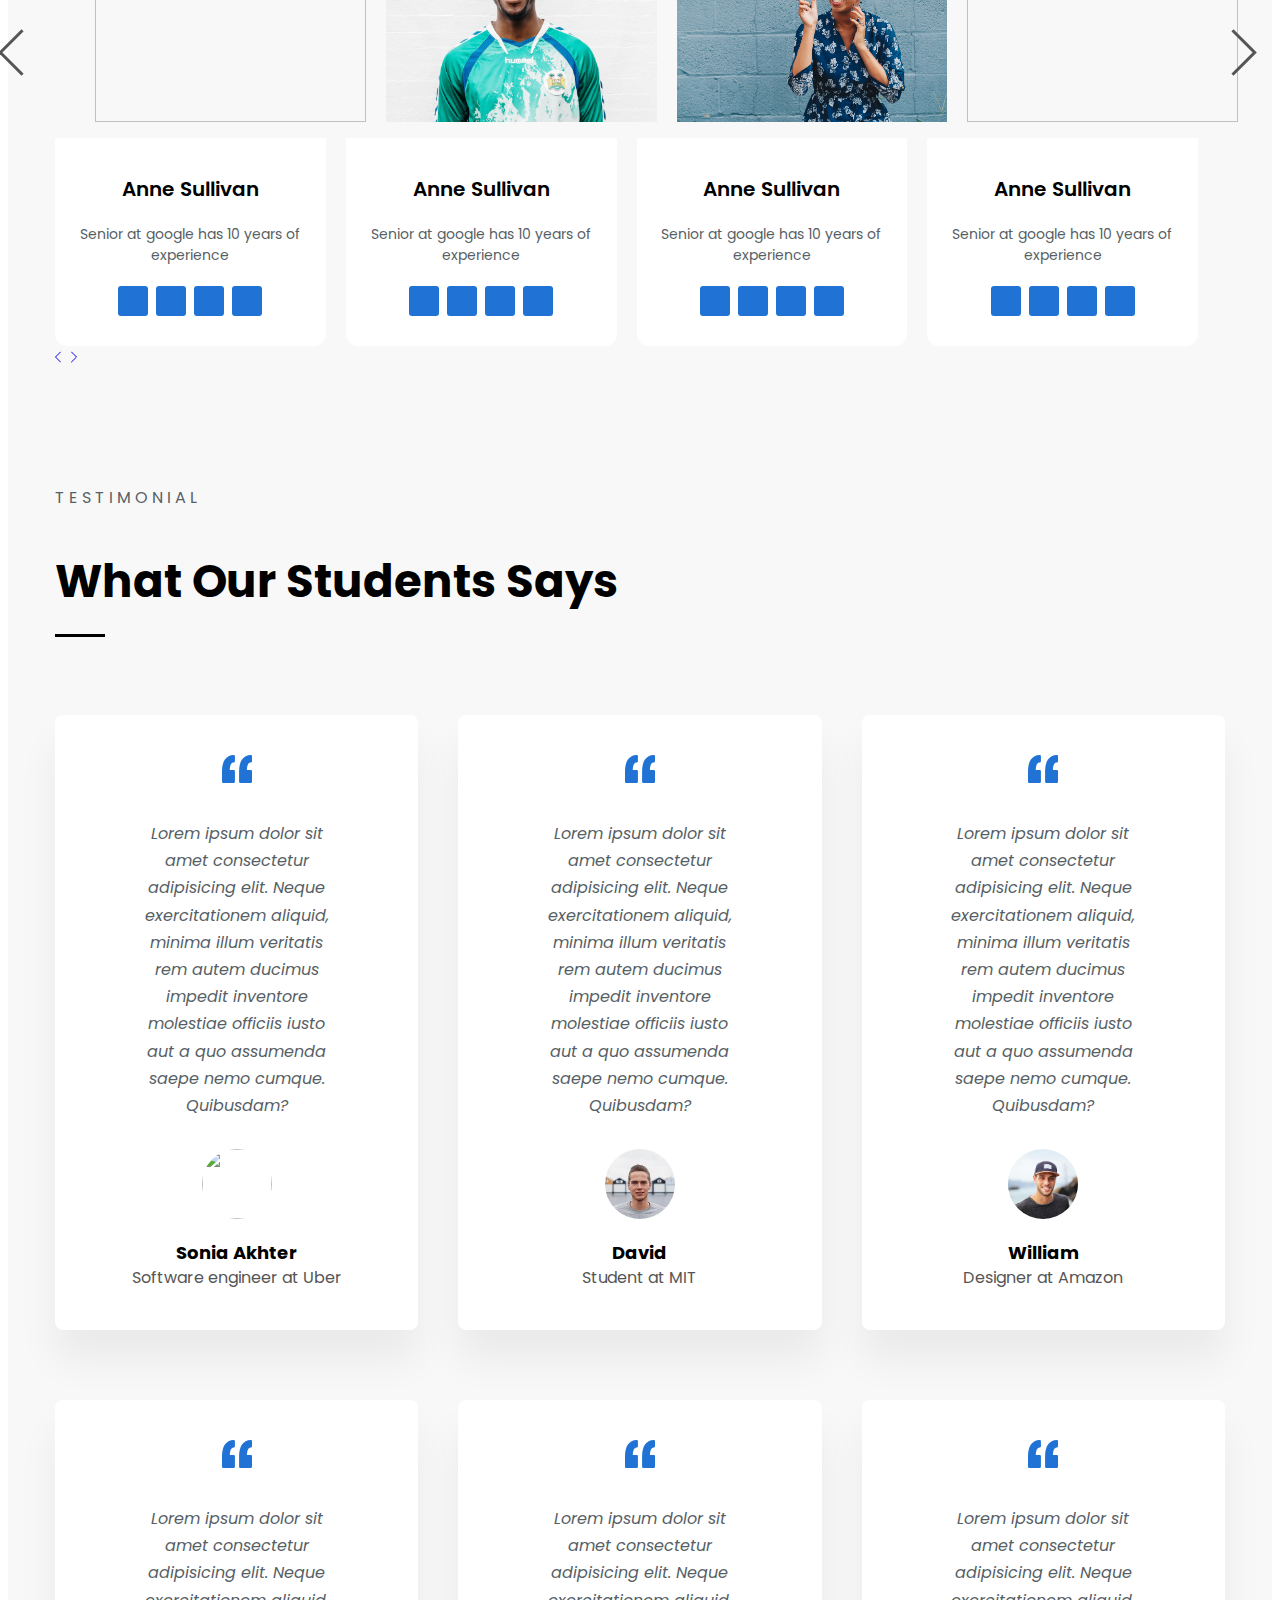
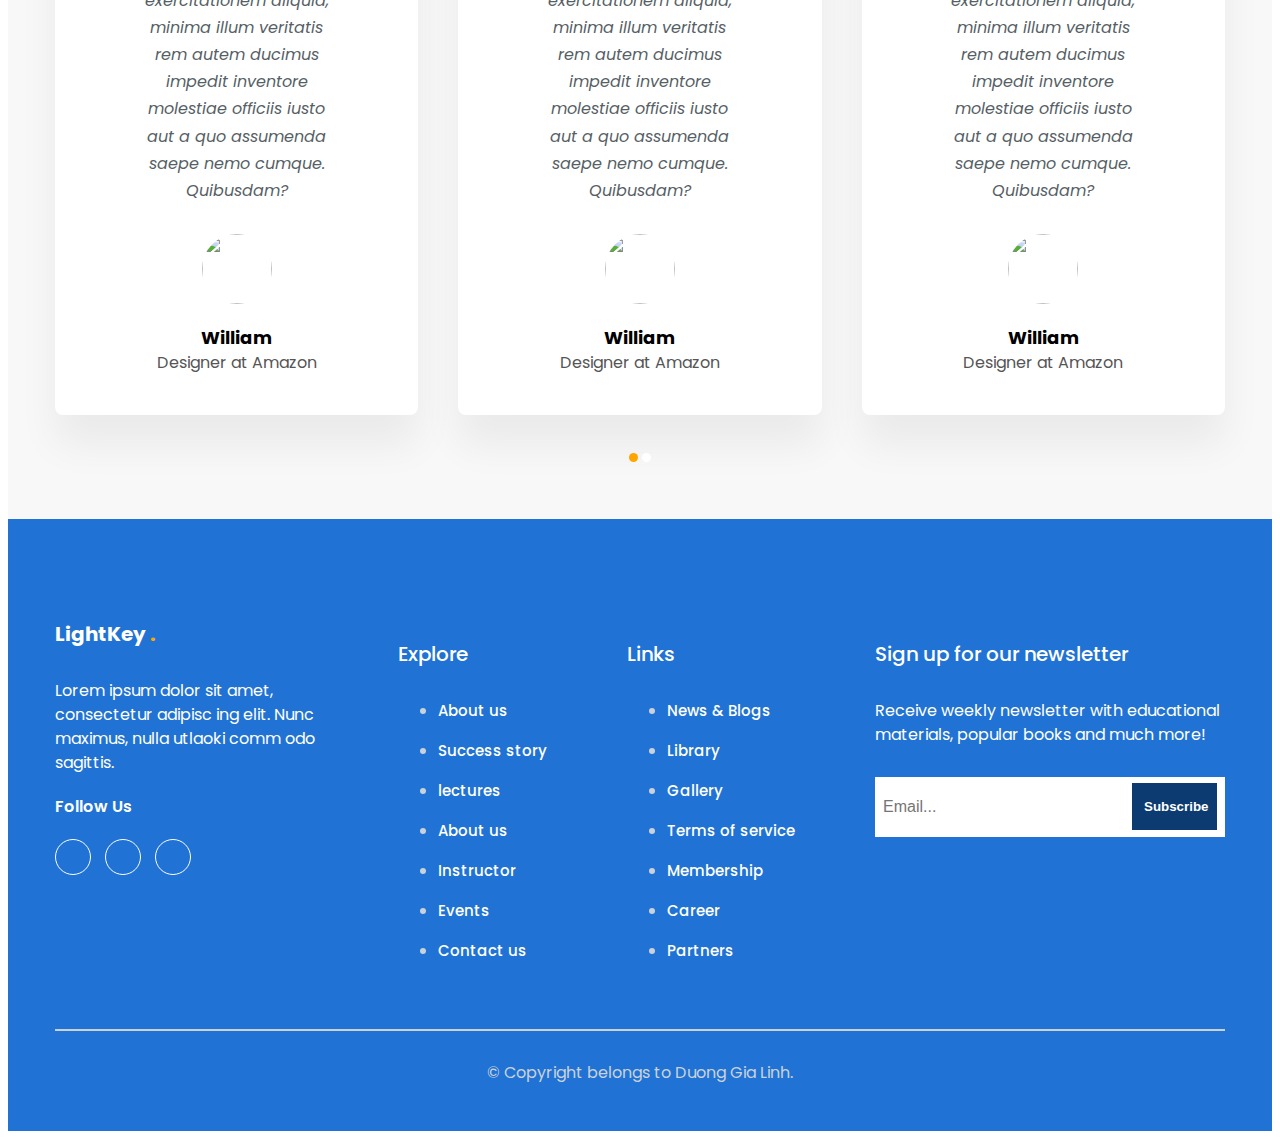
==== commit 850b6bfe: "Complete responsive about page" ====
--- a/about.html
+++ b/about.html
@@ -5,6 +5,82 @@
         <meta http-equiv="X-UA-Compatible" content="IE=edge" />
         <meta name="viewport" content="width=device-width, initial-scale=1.0" />
         <title>LightKey Education</title>
+        <link
+            rel="apple-touch-icon"
+            sizes="57x57"
+            href="./assets/favicon/apple-icon-57x57.png"
+        />
+        <link
+            rel="apple-touch-icon"
+            sizes="60x60"
+            href="./assets/favicon/apple-icon-60x60.png"
+        />
+        <link
+            rel="apple-touch-icon"
+            sizes="72x72"
+            href="./assets/favicon/apple-icon-72x72.png"
+        />
+        <link
+            rel="apple-touch-icon"
+            sizes="76x76"
+            href="./assets/favicon/apple-icon-76x76.png"
+        />
+        <link
+            rel="apple-touch-icon"
+            sizes="114x114"
+            href="./assets/favicon/apple-icon-114x114.png"
+        />
+        <link
+            rel="apple-touch-icon"
+            sizes="120x120"
+            href="./assets/favicon/apple-icon-120x120.png"
+        />
+        <link
+            rel="apple-touch-icon"
+            sizes="144x144"
+            href="./assets/favicon/apple-icon-144x144.png"
+        />
+        <link
+            rel="apple-touch-icon"
+            sizes="152x152"
+            href="./assets/favicon/apple-icon-152x152.png"
+        />
+        <link
+            rel="apple-touch-icon"
+            sizes="180x180"
+            href="./assets/favicon/apple-icon-180x180.png"
+        />
+        <link
+            rel="icon"
+            type="image/png"
+            sizes="192x192"
+            href="./assets/favicon/android-icon-192x192.png"
+        />
+        <link
+            rel="icon"
+            type="image/png"
+            sizes="32x32"
+            href="./assets/favicon/favicon-32x32.png"
+        />
+        <link
+            rel="icon"
+            type="image/png"
+            sizes="96x96"
+            href="./assets/favicon/favicon-96x96.png"
+        />
+        <link
+            rel="icon"
+            type="image/png"
+            sizes="16x16"
+            href="./assets/favicon/favicon-16x16.png"
+        />
+        <link rel="manifest" href="./assets/favicon/manifest.json" />
+        <meta name="msapplication-TileColor" content="#ffffff" />
+        <meta
+            name="msapplication-TileImage"
+            content="./assets/favicon/ms-icon-144x144.png"
+        />
+        <meta name="theme-color" content="#ffffff" />
         <link rel="preconnect" href="https://fonts.googleapis.com" />
         <link rel="preconnect" href="https://fonts.gstatic.com" crossorigin />
         <link
@@ -20,6 +96,7 @@
         />
         <link rel="stylesheet" href="./assets/css/reset.css" />
         <link rel="stylesheet" href="./assets/css/about.css" />
+        <link rel="stylesheet" href="./assets/css/about-responsive.css" />
     </head>
     <body>
         <!-- Header -->
@@ -39,7 +116,10 @@
                     <nav class="nav">
                         <ul class="nav__list">
                             <li class="nav__item">
-                                <a href="/index.html" class="nav__link" title="Home"
+                                <a
+                                    href="/index.html"
+                                    class="nav__link"
+                                    title="Home"
                                     >Home</a
                                 >
                             </li>
@@ -49,81 +129,87 @@
                                 >
                             </li>
                             <li class="nav__item nav__item--action">
-                                <nav class="nav__courses">
-                                    <ul class="nav-courses__list">
-                                        <li class="nav-courses__item">
+                                <nav class="nav__lectures">
+                                    <ul class="nav-lectures__list">
+                                        <li class="nav-lectures__item">
                                             <a
                                                 href="#!"
-                                                class="nav-courses__link"
+                                                class="nav-lectures__link"
                                                 >Basic web design</a
                                             >
                                         </li>
-                                        <li class="nav-courses__item">
+                                        <li class="nav-lectures__item">
                                             <a
                                                 href="#!"
-                                                class="nav-courses__link"
+                                                class="nav-lectures__link"
                                                 >Machine learning for
                                                 beginner</a
                                             >
                                         </li>
-                                        <li class="nav-courses__item">
+                                        <li class="nav-lectures__item">
                                             <a
                                                 href="#!"
-                                                class="nav-courses__link"
+                                                class="nav-lectures__link"
                                                 >UX/UI Design</a
                                             >
                                         </li>
-                                        <li class="nav-courses__item">
+                                        <li class="nav-lectures__item">
                                             <a
                                                 href="#!"
-                                                class="nav-courses__link"
+                                                class="nav-lectures__link"
                                                 >C++</a
                                             >
                                         </li>
-                                        <li class="nav-courses__item">
+                                        <li class="nav-lectures__item">
                                             <a
                                                 href="#!"
-                                                class="nav-courses__link"
+                                                class="nav-lectures__link"
                                                 >Java</a
                                             >
                                         </li>
-                                        <li class="nav-courses__item">
+                                        <li class="nav-lectures__item">
                                             <a
                                                 href="#!"
-                                                class="nav-courses__link"
+                                                class="nav-lectures__link"
                                                 >Python</a
                                             >
                                         </li>
                                     </ul>
                                 </nav>
                                 <a
-                                    href="./courses.html"
+                                    href="./lectures.html"
                                     class="nav__link nav__link--action"
-                                    title="Courses"
-                                    >Courses</a
+                                    title="lectures"
+                                    >lectures</a
                                 >
                             </li>
                             <li class="nav__item">
-                                <a href="./blogs.html" class="nav__link" title="Blogs"
+                                <a
+                                    href="./blogs.html"
+                                    class="nav__link"
+                                    title="Blogs"
                                     >Blogs</a
                                 >
                             </li>
                             <li class="nav__item">
-                                <a href="./contact.html" class="nav__link" title="Contact"
+                                <a
+                                    href="./contact.html"
+                                    class="nav__link"
+                                    title="Contact"
                                     >Contact</a
                                 >
                             </li>
                         </ul>
                     </nav>
                     <div href="#!" class="header__action">
-                        <a class="header-action__login" href="#!"
+                        <a class="header-action__login" href="./login.html"
                             ><i class="fa-regular fa-user"></i
                         ></a>
                         <a href="#!" class="header-action__cart"
                             ><i class="fa-solid fa-cart-shopping"></i
                         ></a>
                     </div>
-                    <div class="header__search">
+                    <form class="header__search">
                         <input
                             type="text"
                             class="header-search__input"
@@ -153,10 +239,162 @@
                                 ></path>
                             </svg>
                         </button>
-                    </div>
+                    </form>
+                    <label for="menu-checkbox" class="toogle-menu">
+                        <svg
+                            xmlns="http://www.w3.org/2000/svg"
+                            viewBox="0 0 448 512"
+                        >
+                            <!--! Font Awesome Free 6.4.0 by @fontawesome - https://fontawesome.com License - https://fontawesome.com/license (Commercial License) Copyright 2023 Fonticons, Inc. -->
+                            <path
+                                fill="currentcolor"
+                                d="M0 96C0 78.3 14.3 64 32 64H416c17.7 0 32 14.3 32 32s-14.3 32-32 32H32C14.3 128 0 113.7 0 96zM0 256c0-17.7 14.3-32 32-32H416c17.7 0 32 14.3 32 32s-14.3 32-32 32H32c-17.7 0-32-14.3-32-32zM448 416c0 17.7-14.3 32-32 32H32c-17.7 0-32-14.3-32-32s14.3-32 32-32H416c17.7 0 32 14.3 32 32z"
+                            />
+                        </svg>
+                    </label>
                 </div>
             </div>
         </header>
+        <!-- Header tablet & mobile -->
+        <div class="menu-header">
+            <input
+                type="checkbox"
+                name=""
+                id="menu-checkbox"
+                class="menu-checkbox"
+                hidden
+            />
+            <label for="menu-checkbox" class="menu-overlay"></label>
+            <div class="hide-on-pc menu-drawer">
+                <div class="logo">
+                    <span class="logo__text">
+                        <span class="logo__branch"
+                            >LightKey <span style="color: orange">.</span></span
+                        >
+                    </span>
+                </div>
+                <label for="menu-checkbox" class="menu-close"
+                    ><i class="fa-solid fa-xmark"></i
+                ></label>
+                <form class="menu-search-form">
+                    <input
+                        type="text"
+                        class="menu-search__input"
+                        placeholder="Search..."
+                    />
+                    <span class="menu-search__icon"
+                        ><i class="fa-solid fa-magnifying-glass"></i
+                    ></span>
+                </form>
+                <div class="seperate tablet-seperate"></div>
+                <nav class="menu-navbar">
+                    <ul class="menu-navbar__list">
+                        <li class="menu-navbar__item">
+                            <a
+                                href="./index.html"
+                                class="menu-navbar__link"
+                                title="Home"
+                                ><i class="fa-solid fa-house"></i> Home</a
+                            >
+                        </li>
+                        <li class="menu-navbar__item">
+                            <a
+                                href="./about.html"
+                                class="menu-navbar__link"
+                                title="About"
+                                ><i class="fa-solid fa-address-card"></i>
+                                About</a
+                            >
+                        </li>
+                        <li class="menu-navbar__item menu-navbar__item--action">
+                            <!-- <nav class="menu-navbar__lectures" hidden>
+                                <ul class="menu-navbar-lectures__list">
+                                    <li class="menu-navbar-lectures__item">
+                                        <a
+                                            href="#!"
+                                            class="menu-navbar-lectures__link"
+                                            >Basic web design</a
+                                        >
+                                    </li>
+                                    <li class="menu-navbar-lectures__item">
+                                        <a
+                                            href="#!"
+                                            class="menu-navbar-lectures__link"
+                                            >Machine learning for
+                                            beginner</a
+                                        >
+                                    </li>
+                                    <li class="menu-navbar-lectures__item">
+                                        <a
+                                            href="#!"
+                                            class="menu-navbar-lectures__link"
+                                            >UX/UI Design</a
+                                        >
+                                    </li>
+                                    <li class="menu-navbar-lectures__item">
+                                        <a
+                                            href="#!"
+                                            class="menu-navbar-lectures__link"
+                                            >C++</a
+                                        >
+                                    </li>
+                                    <li class="menu-navbar-lectures__item">
+                                        <a
+                                            href="#!"
+                                            class="menu-navbar-lectures__link"
+                                            >Java</a
+                                        >
+                                    </li>
+                                    <li class="menu-navbar-lectures__item">
+                                        <a
+                                            href="#!"
+                                            class="menu-navbar-lectures__link"
+                                            >Python</a
+                                        >
+                                    </li>
+                                </ul>
+                            </nav> -->
+                            <a
+                                href="./courses.html"
+                                class="menu-navbar__link menu-navbar__link--action"
+                                title="Courses"
+                                ><i class="fa-solid fa-chalkboard-user"></i>
+                                Courses</a
+                            >
+                        </li>
+                        <li class="menu-navbar__item">
+                            <a
+                                href="./blogs.html"
+                                class="menu-navbar__link"
+                                title="Blogs"
+                                ><i class="fa-brands fa-blogger-b"></i> Blogs</a
+                            >
+                        </li>
+                        <li class="menu-navbar__item">
+                            <a
+                                href="./contact.html"
+                                class="menu-navbar__link"
+                                title="Contact"
+                                ><i class="fa-solid fa-handshake"></i>
+                                Contact</a
+                            >
+                        </li>
+                        <div class="seperate"></div>
+                        <li class="menu-navbar__item">
+                            <a href="./contact.html" class="menu-navbar__link"
+                                >Sign in</a
+                            >
+                        </li>
+                        <li class="menu-navbar__item">
+                            <a href="./contact.html" class="menu-navbar__link"
+                                >Sign up</a
+                            >
+                        </li>
+                    </ul>
+                </nav>
+            </div>
+        </div>
+
         <!-- BreadCrumb -->
         <div class="page-title-area">
             <div class="text">
@@ -164,418 +402,551 @@
                 <nav>
                     <ul class="breadcrumb">
                         <li class="breadcrumb__item">
-                            <a href="./index.html" class="breadcrumb__link">Home</a>
+                            <a href="./index.html" class="breadcrumb__link"
+                                >Home</a
+                            >
                         </li>
                         <li class="breadcrumb__item">
-                            <a href="./about.html" class="breadcrumb__link">About</a>
+                            <a href="./about.html" class="breadcrumb__link"
+                                >About</a
+                            >
                         </li>
                     </ul>
                 </nav>
             </div>
         </div>
-        <!-- About -->
-        <section class="about">
-            <div class="container">
-                <div class="about__inner">
-                    <figure class="about__wrap-img">
-                        <img
-                            src="./assets/img/about-01.jpg"
-                            alt=""
-                            class="about__img"
-                        />
-                    </figure>
-                    <section class="about__content">
-                        <h2 class="heading-lv2 about__heading">
-                            LightKey - BECOME A BETTER DEVELOPER
+        <main class="main-content">
+            <!-- About -->
+            <section class="about">
+                <div class="container">
+                    <div class="about__inner">
+                        <figure class="about__wrap-img">
+                            <img
+                                src="./assets/img/about-01.jpg"
+                                alt=""
+                                class="about__img"
+                            />
+                        </figure>
+                        <section class="about__content">
+                            <h2 class="heading-lv2 about__heading">
+                                LightKey - BECOME A BETTER DEVELOPER
+                            </h2>
+                            <p class="about__desc">
+                                Lorem ipsum dolor sit amet consectetur
+                                adipisicing elit. Inventore minima fugit error
+                                eveniet, tempora facilis totam, laboriosam
+                                asperiores qui esse voluptatum nesciunt. Quas
+                                eum suscipit doloribus ipsa ipsum possimus
+                                similique ut neque voluptas, blanditiis sit est
+                                iusto libero, facilis hic vitae eveniet
+                                consectetur delectus corrupti molestiae soluta
+                                repudiandae? Quo a dicta repellendus obcaecati
+                                ducimus enim perspiciatis eligendi quae
+                                necessitatibus porro?
+                            </p>
+                        </section>
+                    </div>
+                </div>
+            </section>
+            <!-- Lecturers -->
+            <section class="lecturers">
+                <div class="container">
+                    <div class="lecturers__inner">
+                        <p class="leacturers__title">T E A R C H E R</p>
+                        <h2 class="heading-lv2 lecturers__heading">
+                            MEET OUR EXPERT TEACHER
                         </h2>
-                        <p class="about__desc">
-                            Lorem ipsum dolor sit amet consectetur adipisicing
-                            elit. Ducimus est amet rerum inventore. Non cum aut,
-                            eum ducimus, id dignissimos hic obcaecati facere.
-                        </p>
-                        <p class="about__desc">
-                            Lorem ipsum dolor sit amet consectetur adipisicing
-                            elit. Aliquam vero eius quia dolorem et est
-                            aspernatur nam doloribus. Alias officiis molestias
-                            quasi voluptatibus magnam molestiae quidem
-                            obcaecati! Consectetur, quis molestias.
-                            
-                        </p>
-                    </section>
-                </div>
-            </div>
-        </section>
-        <!-- Lecturers -->
-        <section class="lecturers">
-            <div class="container">
-                <div class="lecturers__inner">
-                    <p class="leacturers__title">T E A R C H E R</p>
-                    <h2 class="heading-lv2 lecturers__heading">MEET OUR EXPERT TEACHER</h2>
-                    <div class="lecturers__list">
-                        <div class="lecturer__item">
-                            <figure class="lecturer-item__wrap-avatar">
-                                <img src="./assets/img/lecture-01.jpg" alt="" class="lecturer-item__avatar">
-                            </figure>
-                            <div class="lecturer-item__infor">
-                                <p class="lecturer__name">Anne Sullivan</p>
-                                <p class="lecturer__job">Senior at google has 10 years of experience</p>
-                                <div class="lecturer__contact">
-                                    <div class="social">
-                                        <span class="social__icon"><i class="fa-brands fa-facebook-f"></i></span>
-                                        <span class="social__icon"><i class="fa-brands fa-twitter"></i></span>
-                                        <span class="social__icon"><i class="fa-brands fa-instagram"></i></span>
-                                        <span class="social__icon"><i class="fa-brands fa-linkedin-in"></i></span>
+                        <div class="lecturers__list">
+                            <div class="lecturer__item">
+                                <figure class="lecturer-item__wrap-avatar">
+                                    <img
+                                        src="./assets/img/lecture-01.jpg"
+                                        alt=""
+                                        class="lecturer-item__avatar"
+                                    />
+                                </figure>
+                                <div class="lecturer-item__infor">
+                                    <p class="lecturer__name">Anne Sullivan</p>
+                                    <p class="lecturer__job">
+                                        Senior at google has 10 years of
+                                        experience
+                                    </p>
+                                    <div class="lecturer__contact">
+                                        <div class="social">
+                                            <span class="social__icon"
+                                                ><i
+                                                    class="fa-brands fa-facebook-f"
+                                                ></i
+                                            ></span>
+                                            <span class="social__icon"
+                                                ><i
+                                                    class="fa-brands fa-twitter"
+                                                ></i
+                                            ></span>
+                                            <span class="social__icon"
+                                                ><i
+                                                    class="fa-brands fa-instagram"
+                                                ></i
+                                            ></span>
+                                            <span class="social__icon"
+                                                ><i
+                                                    class="fa-brands fa-linkedin-in"
+                                                ></i
+                                            ></span>
+                                        </div>
+                                    </div>
+                                </div>
+                            </div>
+                            <div class="lecturer__item">
+                                <figure class="lecturer-item__wrap-avatar">
+                                    <img
+                                        src="./assets/img/lecture-02.jpg"
+                                        alt=""
+                                        class="lecturer-item__avatar"
+                                    />
+                                </figure>
+                                <div class="lecturer-item__infor">
+                                    <p class="lecturer__name">Anne Sullivan</p>
+                                    <p class="lecturer__job">
+                                        Senior at google has 10 years of
+                                        experience
+                                    </p>
+                                    <div class="lecturer__contact">
+                                        <div class="social">
+                                            <span class="social__icon"
+                                                ><i
+                                                    class="fa-brands fa-facebook-f"
+                                                ></i
+                                            ></span>
+                                            <span class="social__icon"
+                                                ><i
+                                                    class="fa-brands fa-twitter"
+                                                ></i
+                                            ></span>
+                                            <span class="social__icon"
+                                                ><i
+                                                    class="fa-brands fa-instagram"
+                                                ></i
+                                            ></span>
+                                            <span class="social__icon"
+                                                ><i
+                                                    class="fa-brands fa-linkedin-in"
+                                                ></i
+                                            ></span>
+                                        </div>
+                                    </div>
+                                </div>
+                            </div>
+                            <div class="lecturer__item">
+                                <figure class="lecturer-item__wrap-avatar">
+                                    <img
+                                        src="./assets/img/lecture-03.jpg"
+                                        alt=""
+                                        class="lecturer-item__avatar"
+                                    />
+                                </figure>
+                                <div class="lecturer-item__infor">
+                                    <p class="lecturer__name">Anne Sullivan</p>
+                                    <p class="lecturer__job">
+                                        Senior at google has 10 years of
+                                        experience
+                                    </p>
+                                    <div class="lecturer__contact">
+                                        <div class="social">
+                                            <span class="social__icon"
+                                                ><i
+                                                    class="fa-brands fa-facebook-f"
+                                                ></i
+                                            ></span>
+                                            <span class="social__icon"
+                                                ><i
+                                                    class="fa-brands fa-twitter"
+                                                ></i
+                                            ></span>
+                                            <span class="social__icon"
+                                                ><i
+                                                    class="fa-brands fa-instagram"
+                                                ></i
+                                            ></span>
+                                            <span class="social__icon"
+                                                ><i
+                                                    class="fa-brands fa-linkedin-in"
+                                                ></i
+                                            ></span>
+                                        </div>
+                                    </div>
+                                </div>
+                            </div>
+                            <div class="lecturer__item">
+                                <figure class="lecturer-item__wrap-avatar">
+                                    <img
+                                        src="./assets/img/lecture-04.jpg"
+                                        alt=""
+                                        class="lecturer-item__avatar"
+                                    />
+                                </figure>
+                                <div class="lecturer-item__infor">
+                                    <p class="lecturer__name">Anne Sullivan</p>
+                                    <p class="lecturer__job">
+                                        Senior at google has 10 years of
+                                        experience
+                                    </p>
+                                    <div class="lecturer__contact">
+                                        <div class="social">
+                                            <span class="social__icon"
+                                                ><i
+                                                    class="fa-brands fa-facebook-f"
+                                                ></i
+                                            ></span>
+                                            <span class="social__icon"
+                                                ><i
+                                                    class="fa-brands fa-twitter"
+                                                ></i
+                                            ></span>
+                                            <span class="social__icon"
+                                                ><i
+                                                    class="fa-brands fa-instagram"
+                                                ></i
+                                            ></span>
+                                            <span class="social__icon"
+                                                ><i
+                                                    class="fa-brands fa-linkedin-in"
+                                                ></i
+                                            ></span>
+                                        </div>
                                     </div>
                                 </div>
                             </div>
                         </div>
-                        <div class="lecturer__item">
-                            <figure class="lecturer-item__wrap-avatar">
-                                <img src="./assets/img/lecture-02.jpg" alt="" class="lecturer-item__avatar">
-                            </figure>
-                            <div class="lecturer-item__infor">
-                                <p class="lecturer__name">Anne Sullivan</p>
-                                <p class="lecturer__job">Senior at google has 10 years of experience</p>
-                                <div class="lecturer__contact">
-                                    <div class="social">
-                                        <span class="social__icon"><i class="fa-brands fa-facebook-f"></i></span>
-                                        <span class="social__icon"><i class="fa-brands fa-twitter"></i></span>
-                                        <span class="social__icon"><i class="fa-brands fa-instagram"></i></span>
-                                        <span class="social__icon"><i class="fa-brands fa-linkedin-in"></i></span>
-                                    </div>
-                                </div>
-                            </div>
-                        </div>
-                        <div class="lecturer__item">
-                            <figure class="lecturer-item__wrap-avatar">
-                                <img src="./assets/img/lecture-03.jpg" alt="" class="lecturer-item__avatar">
-                            </figure>
-                            <div class="lecturer-item__infor">
-                                <p class="lecturer__name">Anne Sullivan</p>
-                                <p class="lecturer__job">Senior at google has 10 years of experience</p>
-                                <div class="lecturer__contact">
-                                    <div class="social">
-                                        <span class="social__icon"><i class="fa-brands fa-facebook-f"></i></span>
-                                        <span class="social__icon"><i class="fa-brands fa-twitter"></i></span>
-                                        <span class="social__icon"><i class="fa-brands fa-instagram"></i></span>
-                                        <span class="social__icon"><i class="fa-brands fa-linkedin-in"></i></span>
-                                    </div>
-                                </div>
-                            </div>
-                        </div>
-                        <div class="lecturer__item">
-                            <figure class="lecturer-item__wrap-avatar">
-                                <img src="./assets/img/lecture-04.jpg" alt="" class="lecturer-item__avatar">
-                            </figure>
-                            <div class="lecturer-item__infor">
-                                <p class="lecturer__name">Anne Sullivan</p>
-                                <p class="lecturer__job">Senior at google has 10 years of experience</p>
-                                <div class="lecturer__contact">
-                                    <div class="social">
-                                        <span class="social__icon"><i class="fa-brands fa-facebook-f"></i></span>
-                                        <span class="social__icon"><i class="fa-brands fa-twitter"></i></span>
-                                        <span class="social__icon"><i class="fa-brands fa-instagram"></i></span>
-                                        <span class="social__icon"><i class="fa-brands fa-linkedin-in"></i></span>
-                                    </div>
-                                </div>
-                            </div>
-                        </div>
-                    </div>
-                    
-                </div>
-            </div>
-        </section>
-        <!-- Feedback -->
-        <section class="feedback">
-            <div class="container">
-                <div class="feedback__inner">
-                    <section class="feedback__content">
-                        <p class="feedback__title">T E S T I M O N I A L</p>
-                        <h2 class="feedback__heading heading-lv2">
-                            What Our Students Says
-                        </h2>
-                    </section>
-                    <div class="feedback__list">
-                        <div class="feedback__item">
-                            <a href="#!">
-                                <div class="feedback-item__open-quotes">
-                                    <svg
-                                        width="30"
-                                        height="28"
-                                        viewBox="0 0 30 28"
-                                        fill="none"
-                                        xmlns="http://www.w3.org/2000/svg"
-                                    >
-                                        <path
-                                            d="M12.9168 1.23505V6.26199C12.9168 6.94407 12.3663 7.49652 11.6875 7.49652C9.26544 7.49652 7.94779 9.99114 7.76491 14.9155H11.6875C12.3662 14.9155 12.9168 15.4688 12.9168 16.1501V26.7647C12.9168 27.4465 12.3663 27.999 11.6875 27.999H1.22938C0.550795 27.999 1.90735e-06 27.4459 1.90735e-06 26.7647V16.15C1.90735e-06 13.7896 0.237282 11.6235 0.703081 9.71055C1.1816 7.74949 1.91613 6.035 2.8858 4.61422C3.88306 3.15417 5.13161 2.00845 6.59457 1.21054C8.06863 0.407543 9.78211 0 11.688 0C12.3662 0.000516891 12.9168 0.553486 12.9168 1.23505ZM28.771 7.49696C29.4496 7.49696 30 6.94407 30 6.26294V1.23497C30 0.553488 29.4496 0.000951767 28.771 0.000951767C26.866 0.000951767 25.1517 0.408579 23.6785 1.21149C22.2148 2.00931 20.9664 3.15408 19.9693 4.61517C18.999 6.03595 18.2645 7.75052 17.786 9.71254C17.32 11.6255 17.0832 13.7917 17.0832 16.151V26.7657C17.0832 27.4476 17.6341 28 18.3125 28H28.771C29.4496 28 30 27.447 30 26.7657V16.151C30 15.4693 29.4496 14.9165 28.771 14.9165H24.9035C25.0841 9.99165 26.3828 7.49696 28.771 7.49696Z"
-                                            fill="#2073d4"
-                                        />
-                                    </svg>
-                                </div>
-                                <blockquote class="feedback-item__content">
-                                    Lorem ipsum dolor sit amet consectetur
-                                    adipisicing elit. Neque exercitationem
-                                    aliquid, minima illum veritatis rem autem
-                                    ducimus impedit inventore molestiae officiis
-                                    iusto aut a quo assumenda saepe nemo cumque.
-                                    Quibusdam?
-                                </blockquote>
-                                <img
-                                    src="./assets/img/feedback-avatar-01.jpeg"
-                                    alt=""
-                                    class="feedbacl-item__avatar"
-                                />
-                                <div class="feedback-item__infor">
-                                    <span
-                                        style="display: block"
-                                        class="feedback-item__infor-name"
-                                    >
-                                        Sonia Akhter
-                                    </span>
-                                    <span
-                                        style="display: block"
-                                        class="feedback-item__infor-job"
-                                    >
-                                        Software engineer at Uber
-                                    </span>
-                                </div>
+                        <div class="lectures__control control">
+                            <a href="#!" class="control__left">
+                                <svg
+                                    width="6"
+                                    height="12"
+                                    viewBox="0 0 6 12"
+                                    fill="none"
+                                    xmlns="http://www.w3.org/2000/svg"
+                                >
+                                    <path
+                                        d="M5.5 1L0.5 6L5.5 11"
+                                        stroke="currentcolor"
+                                        stroke-linecap="round"
+                                        stroke-linejoin="round"
+                                    />
+                                </svg>
                             </a>
-                        </div>
-                        <div class="feedback__item">
-                            <a href="#!">
-                                <div class="feedback-item__open-quotes">
-                                    <svg
-                                        width="30"
-                                        height="28"
-                                        viewBox="0 0 30 28"
-                                        fill="none"
-                                        xmlns="http://www.w3.org/2000/svg"
-                                    >
-                                        <path
-                                            d="M12.9168 1.23505V6.26199C12.9168 6.94407 12.3663 7.49652 11.6875 7.49652C9.26544 7.49652 7.94779 9.99114 7.76491 14.9155H11.6875C12.3662 14.9155 12.9168 15.4688 12.9168 16.1501V26.7647C12.9168 27.4465 12.3663 27.999 11.6875 27.999H1.22938C0.550795 27.999 1.90735e-06 27.4459 1.90735e-06 26.7647V16.15C1.90735e-06 13.7896 0.237282 11.6235 0.703081 9.71055C1.1816 7.74949 1.91613 6.035 2.8858 4.61422C3.88306 3.15417 5.13161 2.00845 6.59457 1.21054C8.06863 0.407543 9.78211 0 11.688 0C12.3662 0.000516891 12.9168 0.553486 12.9168 1.23505ZM28.771 7.49696C29.4496 7.49696 30 6.94407 30 6.26294V1.23497C30 0.553488 29.4496 0.000951767 28.771 0.000951767C26.866 0.000951767 25.1517 0.408579 23.6785 1.21149C22.2148 2.00931 20.9664 3.15408 19.9693 4.61517C18.999 6.03595 18.2645 7.75052 17.786 9.71254C17.32 11.6255 17.0832 13.7917 17.0832 16.151V26.7657C17.0832 27.4476 17.6341 28 18.3125 28H28.771C29.4496 28 30 27.447 30 26.7657V16.151C30 15.4693 29.4496 14.9165 28.771 14.9165H24.9035C25.0841 9.99165 26.3828 7.49696 28.771 7.49696Z"
-                                            fill="#2073d4"
-                                        />
-                                    </svg>
-                                </div>
-                                <blockquote class="feedback-item__content">
-                                    Lorem ipsum dolor sit amet consectetur
-                                    adipisicing elit. Neque exercitationem
-                                    aliquid, minima illum veritatis rem autem
-                                    ducimus impedit inventore molestiae officiis
-                                    iusto aut a quo assumenda saepe nemo cumque.
-                                    Quibusdam?
-                                </blockquote>
-                                <img
-                                    src="./assets/img/feedback-avatar-02.jpg"
-                                    alt=""
-                                    class="feedbacl-item__avatar"
-                                />
-                                <div class="feedback-item__infor">
-                                    <span
-                                        style="display: block"
-                                        class="feedback-item__infor-name"
-                                    >
-                                        David
-                                    </span>
-                                    <span
-                                        style="display: block"
-                                        class="feedback-item__infor-job"
-                                    >
-                                        Student at MIT
-                                    </span>
-                                </div>
-                            </a>
-                        </div>
-                        <div class="feedback__item">
-                            <a href="#!">
-                                <div class="feedback-item__open-quotes">
-                                    <svg
-                                        width="30"
-                                        height="28"
-                                        viewBox="0 0 30 28"
-                                        fill="none"
-                                        xmlns="http://www.w3.org/2000/svg"
-                                    >
-                                        <path
-                                            d="M12.9168 1.23505V6.26199C12.9168 6.94407 12.3663 7.49652 11.6875 7.49652C9.26544 7.49652 7.94779 9.99114 7.76491 14.9155H11.6875C12.3662 14.9155 12.9168 15.4688 12.9168 16.1501V26.7647C12.9168 27.4465 12.3663 27.999 11.6875 27.999H1.22938C0.550795 27.999 1.90735e-06 27.4459 1.90735e-06 26.7647V16.15C1.90735e-06 13.7896 0.237282 11.6235 0.703081 9.71055C1.1816 7.74949 1.91613 6.035 2.8858 4.61422C3.88306 3.15417 5.13161 2.00845 6.59457 1.21054C8.06863 0.407543 9.78211 0 11.688 0C12.3662 0.000516891 12.9168 0.553486 12.9168 1.23505ZM28.771 7.49696C29.4496 7.49696 30 6.94407 30 6.26294V1.23497C30 0.553488 29.4496 0.000951767 28.771 0.000951767C26.866 0.000951767 25.1517 0.408579 23.6785 1.21149C22.2148 2.00931 20.9664 3.15408 19.9693 4.61517C18.999 6.03595 18.2645 7.75052 17.786 9.71254C17.32 11.6255 17.0832 13.7917 17.0832 16.151V26.7657C17.0832 27.4476 17.6341 28 18.3125 28H28.771C29.4496 28 30 27.447 30 26.7657V16.151C30 15.4693 29.4496 14.9165 28.771 14.9165H24.9035C25.0841 9.99165 26.3828 7.49696 28.771 7.49696Z"
-                                            fill="#2073d4"
-                                        />
-                                    </svg>
-                                </div>
-                                <blockquote class="feedback-item__content">
-                                    Lorem ipsum dolor sit amet consectetur
-                                    adipisicing elit. Neque exercitationem
-                                    aliquid, minima illum veritatis rem autem
-                                    ducimus impedit inventore molestiae officiis
-                                    iusto aut a quo assumenda saepe nemo cumque.
-                                    Quibusdam?
-                                </blockquote>
-                                <img
-                                    src="./assets/img/feedback-avatar-03.jpeg"
-                                    alt=""
-                                    class="feedbacl-item__avatar"
-                                />
-                                <div class="feedback-item__infor">
-                                    <span
-                                        style="display: block"
-                                        class="feedback-item__infor-name"
-                                    >
-                                        William
-                                    </span>
-                                    <span
-                                        style="display: block"
-                                        class="feedback-item__infor-job"
-                                    >
-                                        Designer at Amazon
-                                    </span>
-                                </div>
-                            </a>
-                        </div>
-                        <div class="feedback__item">
-                            <a href="#!">
-                                <div class="feedback-item__open-quotes">
-                                    <svg
-                                        width="30"
-                                        height="28"
-                                        viewBox="0 0 30 28"
-                                        fill="none"
-                                        xmlns="http://www.w3.org/2000/svg"
-                                    >
-                                        <path
-                                            d="M12.9168 1.23505V6.26199C12.9168 6.94407 12.3663 7.49652 11.6875 7.49652C9.26544 7.49652 7.94779 9.99114 7.76491 14.9155H11.6875C12.3662 14.9155 12.9168 15.4688 12.9168 16.1501V26.7647C12.9168 27.4465 12.3663 27.999 11.6875 27.999H1.22938C0.550795 27.999 1.90735e-06 27.4459 1.90735e-06 26.7647V16.15C1.90735e-06 13.7896 0.237282 11.6235 0.703081 9.71055C1.1816 7.74949 1.91613 6.035 2.8858 4.61422C3.88306 3.15417 5.13161 2.00845 6.59457 1.21054C8.06863 0.407543 9.78211 0 11.688 0C12.3662 0.000516891 12.9168 0.553486 12.9168 1.23505ZM28.771 7.49696C29.4496 7.49696 30 6.94407 30 6.26294V1.23497C30 0.553488 29.4496 0.000951767 28.771 0.000951767C26.866 0.000951767 25.1517 0.408579 23.6785 1.21149C22.2148 2.00931 20.9664 3.15408 19.9693 4.61517C18.999 6.03595 18.2645 7.75052 17.786 9.71254C17.32 11.6255 17.0832 13.7917 17.0832 16.151V26.7657C17.0832 27.4476 17.6341 28 18.3125 28H28.771C29.4496 28 30 27.447 30 26.7657V16.151C30 15.4693 29.4496 14.9165 28.771 14.9165H24.9035C25.0841 9.99165 26.3828 7.49696 28.771 7.49696Z"
-                                            fill="#2073d4"
-                                        />
-                                    </svg>
-                                </div>
-                                <blockquote class="feedback-item__content">
-                                    Lorem ipsum dolor sit amet consectetur
-                                    adipisicing elit. Neque exercitationem
-                                    aliquid, minima illum veritatis rem autem
-                                    ducimus impedit inventore molestiae officiis
-                                    iusto aut a quo assumenda saepe nemo cumque.
-                                    Quibusdam?
-                                </blockquote>
-                                <img
-                                    src="./assets/img/feedback-avatar-04.jpg"
-                                    alt=""
-                                    class="feedbacl-item__avatar"
-                                />
-                                <div class="feedback-item__infor">
-                                    <span
-                                        style="display: block"
-                                        class="feedback-item__infor-name"
-                                    >
-                                        William
-                                    </span>
-                                    <span
-                                        style="display: block"
-                                        class="feedback-item__infor-job"
-                                    >
-                                        Designer at Amazon
-                                    </span>
-                                </div>
-                            </a>
-                        </div>
-                        <div class="feedback__item">
-                            <a href="#!">
-                                <div class="feedback-item__open-quotes">
-                                    <svg
-                                        width="30"
-                                        height="28"
-                                        viewBox="0 0 30 28"
-                                        fill="none"
-                                        xmlns="http://www.w3.org/2000/svg"
-                                    >
-                                        <path
-                                            d="M12.9168 1.23505V6.26199C12.9168 6.94407 12.3663 7.49652 11.6875 7.49652C9.26544 7.49652 7.94779 9.99114 7.76491 14.9155H11.6875C12.3662 14.9155 12.9168 15.4688 12.9168 16.1501V26.7647C12.9168 27.4465 12.3663 27.999 11.6875 27.999H1.22938C0.550795 27.999 1.90735e-06 27.4459 1.90735e-06 26.7647V16.15C1.90735e-06 13.7896 0.237282 11.6235 0.703081 9.71055C1.1816 7.74949 1.91613 6.035 2.8858 4.61422C3.88306 3.15417 5.13161 2.00845 6.59457 1.21054C8.06863 0.407543 9.78211 0 11.688 0C12.3662 0.000516891 12.9168 0.553486 12.9168 1.23505ZM28.771 7.49696C29.4496 7.49696 30 6.94407 30 6.26294V1.23497C30 0.553488 29.4496 0.000951767 28.771 0.000951767C26.866 0.000951767 25.1517 0.408579 23.6785 1.21149C22.2148 2.00931 20.9664 3.15408 19.9693 4.61517C18.999 6.03595 18.2645 7.75052 17.786 9.71254C17.32 11.6255 17.0832 13.7917 17.0832 16.151V26.7657C17.0832 27.4476 17.6341 28 18.3125 28H28.771C29.4496 28 30 27.447 30 26.7657V16.151C30 15.4693 29.4496 14.9165 28.771 14.9165H24.9035C25.0841 9.99165 26.3828 7.49696 28.771 7.49696Z"
-                                            fill="#2073d4"
-                                        />
-                                    </svg>
-                                </div>
-                                <blockquote class="feedback-item__content">
-                                    Lorem ipsum dolor sit amet consectetur
-                                    adipisicing elit. Neque exercitationem
-                                    aliquid, minima illum veritatis rem autem
-                                    ducimus impedit inventore molestiae officiis
-                                    iusto aut a quo assumenda saepe nemo cumque.
-                                    Quibusdam?
-                                </blockquote>
-                                <img
-                                    src="./assets/img/feedback-avatar-05.jpg"
-                                    alt=""
-                                    class="feedbacl-item__avatar"
-                                />
-                                <div class="feedback-item__infor">
-                                    <span
-                                        style="display: block"
-                                        class="feedback-item__infor-name"
-                                    >
-                                        William
-                                    </span>
-                                    <span
-                                        style="display: block"
-                                        class="feedback-item__infor-job"
-                                    >
-                                        Designer at Amazon
-                                    </span>
-                                </div>
-                            </a>
-                        </div>
-                        <div class="feedback__item">
-                            <a href="#!">
-                                <div class="feedback-item__open-quotes">
-                                    <svg
-                                        width="30"
-                                        height="28"
-                                        viewBox="0 0 30 28"
-                                        fill="none"
-                                        xmlns="http://www.w3.org/2000/svg"
-                                    >
-                                        <path
-                                            d="M12.9168 1.23505V6.26199C12.9168 6.94407 12.3663 7.49652 11.6875 7.49652C9.26544 7.49652 7.94779 9.99114 7.76491 14.9155H11.6875C12.3662 14.9155 12.9168 15.4688 12.9168 16.1501V26.7647C12.9168 27.4465 12.3663 27.999 11.6875 27.999H1.22938C0.550795 27.999 1.90735e-06 27.4459 1.90735e-06 26.7647V16.15C1.90735e-06 13.7896 0.237282 11.6235 0.703081 9.71055C1.1816 7.74949 1.91613 6.035 2.8858 4.61422C3.88306 3.15417 5.13161 2.00845 6.59457 1.21054C8.06863 0.407543 9.78211 0 11.688 0C12.3662 0.000516891 12.9168 0.553486 12.9168 1.23505ZM28.771 7.49696C29.4496 7.49696 30 6.94407 30 6.26294V1.23497C30 0.553488 29.4496 0.000951767 28.771 0.000951767C26.866 0.000951767 25.1517 0.408579 23.6785 1.21149C22.2148 2.00931 20.9664 3.15408 19.9693 4.61517C18.999 6.03595 18.2645 7.75052 17.786 9.71254C17.32 11.6255 17.0832 13.7917 17.0832 16.151V26.7657C17.0832 27.4476 17.6341 28 18.3125 28H28.771C29.4496 28 30 27.447 30 26.7657V16.151C30 15.4693 29.4496 14.9165 28.771 14.9165H24.9035C25.0841 9.99165 26.3828 7.49696 28.771 7.49696Z"
-                                            fill="#2073d4"
-                                        />
-                                    </svg>
-                                </div>
-                                <blockquote class="feedback-item__content">
-                                    Lorem ipsum dolor sit amet consectetur
-                                    adipisicing elit. Neque exercitationem
-                                    aliquid, minima illum veritatis rem autem
-                                    ducimus impedit inventore molestiae officiis
-                                    iusto aut a quo assumenda saepe nemo cumque.
-                                    Quibusdam?
-                                </blockquote>
-                                <img
-                                    src="./assets/img/feedback-avatar-06.jpeg"
-                                    alt=""
-                                    class="feedbacl-item__avatar"
-                                />
-                                <div class="feedback-item__infor">
-                                    <span
-                                        style="display: block"
-                                        class="feedback-item__infor-name"
-                                    >
-                                        William
-                                    </span>
-                                    <span
-                                        style="display: block"
-                                        class="feedback-item__infor-job"
-                                    >
-                                        Designer at Amazon
-                                    </span>
-                                </div>
+                            <a href="#!" class="control__right">
+                                <svg
+                                    width="6"
+                                    height="12"
+                                    viewBox="0 0 6 12"
+                                    fill="none"
+                                    xmlns="http://www.w3.org/2000/svg"
+                                >
+                                    <path
+                                        d="M0.5 1L5.5 6L0.5 11"
+                                        stroke="currentcolor"
+                                        stroke-linecap="round"
+                                        stroke-linejoin="round"
+                                    />
+                                </svg>
                             </a>
                         </div>
                     </div>
-                    <div class="feedback__dots-group">
-                        <span
-                            class="feedback__dot feedback__dot--action"
-                        ></span>
-                        <span class="feedback__dot"></span>
+                </div>
+            </section>
+            <!-- Feedback -->
+            <section class="feedback">
+                <div class="container">
+                    <div class="feedback__inner">
+                        <section class="feedback__content">
+                            <p class="feedback__title">T E S T I M O N I A L</p>
+                            <h2 class="feedback__heading heading-lv2">
+                                What Our Students Says
+                            </h2>
+                        </section>
+                        <div class="feedback__list">
+                            <div class="feedback__item">
+                                <a href="#!">
+                                    <div class="feedback-item__open-quotes">
+                                        <svg
+                                            width="30"
+                                            height="28"
+                                            viewBox="0 0 30 28"
+                                            fill="none"
+                                            xmlns="http://www.w3.org/2000/svg"
+                                        >
+                                            <path
+                                                d="M12.9168 1.23505V6.26199C12.9168 6.94407 12.3663 7.49652 11.6875 7.49652C9.26544 7.49652 7.94779 9.99114 7.76491 14.9155H11.6875C12.3662 14.9155 12.9168 15.4688 12.9168 16.1501V26.7647C12.9168 27.4465 12.3663 27.999 11.6875 27.999H1.22938C0.550795 27.999 1.90735e-06 27.4459 1.90735e-06 26.7647V16.15C1.90735e-06 13.7896 0.237282 11.6235 0.703081 9.71055C1.1816 7.74949 1.91613 6.035 2.8858 4.61422C3.88306 3.15417 5.13161 2.00845 6.59457 1.21054C8.06863 0.407543 9.78211 0 11.688 0C12.3662 0.000516891 12.9168 0.553486 12.9168 1.23505ZM28.771 7.49696C29.4496 7.49696 30 6.94407 30 6.26294V1.23497C30 0.553488 29.4496 0.000951767 28.771 0.000951767C26.866 0.000951767 25.1517 0.408579 23.6785 1.21149C22.2148 2.00931 20.9664 3.15408 19.9693 4.61517C18.999 6.03595 18.2645 7.75052 17.786 9.71254C17.32 11.6255 17.0832 13.7917 17.0832 16.151V26.7657C17.0832 27.4476 17.6341 28 18.3125 28H28.771C29.4496 28 30 27.447 30 26.7657V16.151C30 15.4693 29.4496 14.9165 28.771 14.9165H24.9035C25.0841 9.99165 26.3828 7.49696 28.771 7.49696Z"
+                                                fill="#2073d4"
+                                            />
+                                        </svg>
+                                    </div>
+                                    <blockquote class="feedback-item__content">
+                                        Lorem ipsum dolor sit amet consectetur
+                                        adipisicing elit. Neque exercitationem
+                                        aliquid, minima illum veritatis rem
+                                        autem ducimus impedit inventore
+                                        molestiae officiis iusto aut a quo
+                                        assumenda saepe nemo cumque. Quibusdam?
+                                    </blockquote>
+                                    <img
+                                        src="./assets/img/feedback-avatar-01.jpeg"
+                                        alt=""
+                                        class="feedbacl-item__avatar"
+                                    />
+                                    <div class="feedback-item__infor">
+                                        <span
+                                            style="display: block"
+                                            class="feedback-item__infor-name"
+                                        >
+                                            Sonia Akhter
+                                        </span>
+                                        <span
+                                            style="display: block"
+                                            class="feedback-item__infor-job"
+                                        >
+                                            Software engineer at Uber
+                                        </span>
+                                    </div>
+                                </a>
+                            </div>
+                            <div class="feedback__item">
+                                <a href="#!">
+                                    <div class="feedback-item__open-quotes">
+                                        <svg
+                                            width="30"
+                                            height="28"
+                                            viewBox="0 0 30 28"
+                                            fill="none"
+                                            xmlns="http://www.w3.org/2000/svg"
+                                        >
+                                            <path
+                                                d="M12.9168 1.23505V6.26199C12.9168 6.94407 12.3663 7.49652 11.6875 7.49652C9.26544 7.49652 7.94779 9.99114 7.76491 14.9155H11.6875C12.3662 14.9155 12.9168 15.4688 12.9168 16.1501V26.7647C12.9168 27.4465 12.3663 27.999 11.6875 27.999H1.22938C0.550795 27.999 1.90735e-06 27.4459 1.90735e-06 26.7647V16.15C1.90735e-06 13.7896 0.237282 11.6235 0.703081 9.71055C1.1816 7.74949 1.91613 6.035 2.8858 4.61422C3.88306 3.15417 5.13161 2.00845 6.59457 1.21054C8.06863 0.407543 9.78211 0 11.688 0C12.3662 0.000516891 12.9168 0.553486 12.9168 1.23505ZM28.771 7.49696C29.4496 7.49696 30 6.94407 30 6.26294V1.23497C30 0.553488 29.4496 0.000951767 28.771 0.000951767C26.866 0.000951767 25.1517 0.408579 23.6785 1.21149C22.2148 2.00931 20.9664 3.15408 19.9693 4.61517C18.999 6.03595 18.2645 7.75052 17.786 9.71254C17.32 11.6255 17.0832 13.7917 17.0832 16.151V26.7657C17.0832 27.4476 17.6341 28 18.3125 28H28.771C29.4496 28 30 27.447 30 26.7657V16.151C30 15.4693 29.4496 14.9165 28.771 14.9165H24.9035C25.0841 9.99165 26.3828 7.49696 28.771 7.49696Z"
+                                                fill="#2073d4"
+                                            />
+                                        </svg>
+                                    </div>
+                                    <blockquote class="feedback-item__content">
+                                        Lorem ipsum dolor sit amet consectetur
+                                        adipisicing elit. Neque exercitationem
+                                        aliquid, minima illum veritatis rem
+                                        autem ducimus impedit inventore
+                                        molestiae officiis iusto aut a quo
+                                        assumenda saepe nemo cumque. Quibusdam?
+                                    </blockquote>
+                                    <img
+                                        src="./assets/img/feedback-avatar-02.jpg"
+                                        alt=""
+                                        class="feedbacl-item__avatar"
+                                    />
+                                    <div class="feedback-item__infor">
+                                        <span
+                                            style="display: block"
+                                            class="feedback-item__infor-name"
+                                        >
+                                            David
+                                        </span>
+                                        <span
+                                            style="display: block"
+                                            class="feedback-item__infor-job"
+                                        >
+                                            Student at MIT
+                                        </span>
+                                    </div>
+                                </a>
+                            </div>
+                            <div class="feedback__item">
+                                <a href="#!">
+                                    <div class="feedback-item__open-quotes">
+                                        <svg
+                                            width="30"
+                                            height="28"
+                                            viewBox="0 0 30 28"
+                                            fill="none"
+                                            xmlns="http://www.w3.org/2000/svg"
+                                        >
+                                            <path
+                                                d="M12.9168 1.23505V6.26199C12.9168 6.94407 12.3663 7.49652 11.6875 7.49652C9.26544 7.49652 7.94779 9.99114 7.76491 14.9155H11.6875C12.3662 14.9155 12.9168 15.4688 12.9168 16.1501V26.7647C12.9168 27.4465 12.3663 27.999 11.6875 27.999H1.22938C0.550795 27.999 1.90735e-06 27.4459 1.90735e-06 26.7647V16.15C1.90735e-06 13.7896 0.237282 11.6235 0.703081 9.71055C1.1816 7.74949 1.91613 6.035 2.8858 4.61422C3.88306 3.15417 5.13161 2.00845 6.59457 1.21054C8.06863 0.407543 9.78211 0 11.688 0C12.3662 0.000516891 12.9168 0.553486 12.9168 1.23505ZM28.771 7.49696C29.4496 7.49696 30 6.94407 30 6.26294V1.23497C30 0.553488 29.4496 0.000951767 28.771 0.000951767C26.866 0.000951767 25.1517 0.408579 23.6785 1.21149C22.2148 2.00931 20.9664 3.15408 19.9693 4.61517C18.999 6.03595 18.2645 7.75052 17.786 9.71254C17.32 11.6255 17.0832 13.7917 17.0832 16.151V26.7657C17.0832 27.4476 17.6341 28 18.3125 28H28.771C29.4496 28 30 27.447 30 26.7657V16.151C30 15.4693 29.4496 14.9165 28.771 14.9165H24.9035C25.0841 9.99165 26.3828 7.49696 28.771 7.49696Z"
+                                                fill="#2073d4"
+                                            />
+                                        </svg>
+                                    </div>
+                                    <blockquote class="feedback-item__content">
+                                        Lorem ipsum dolor sit amet consectetur
+                                        adipisicing elit. Neque exercitationem
+                                        aliquid, minima illum veritatis rem
+                                        autem ducimus impedit inventore
+                                        molestiae officiis iusto aut a quo
+                                        assumenda saepe nemo cumque. Quibusdam?
+                                    </blockquote>
+                                    <img
+                                        src="./assets/img/feedback-avatar-03.jpeg"
+                                        alt=""
+                                        class="feedbacl-item__avatar"
+                                    />
+                                    <div class="feedback-item__infor">
+                                        <span
+                                            style="display: block"
+                                            class="feedback-item__infor-name"
+                                        >
+                                            William
+                                        </span>
+                                        <span
+                                            style="display: block"
+                                            class="feedback-item__infor-job"
+                                        >
+                                            Designer at Amazon
+                                        </span>
+                                    </div>
+                                </a>
+                            </div>
+                            <div class="feedback__item">
+                                <a href="#!">
+                                    <div class="feedback-item__open-quotes">
+                                        <svg
+                                            width="30"
+                                            height="28"
+                                            viewBox="0 0 30 28"
+                                            fill="none"
+                                            xmlns="http://www.w3.org/2000/svg"
+                                        >
+                                            <path
+                                                d="M12.9168 1.23505V6.26199C12.9168 6.94407 12.3663 7.49652 11.6875 7.49652C9.26544 7.49652 7.94779 9.99114 7.76491 14.9155H11.6875C12.3662 14.9155 12.9168 15.4688 12.9168 16.1501V26.7647C12.9168 27.4465 12.3663 27.999 11.6875 27.999H1.22938C0.550795 27.999 1.90735e-06 27.4459 1.90735e-06 26.7647V16.15C1.90735e-06 13.7896 0.237282 11.6235 0.703081 9.71055C1.1816 7.74949 1.91613 6.035 2.8858 4.61422C3.88306 3.15417 5.13161 2.00845 6.59457 1.21054C8.06863 0.407543 9.78211 0 11.688 0C12.3662 0.000516891 12.9168 0.553486 12.9168 1.23505ZM28.771 7.49696C29.4496 7.49696 30 6.94407 30 6.26294V1.23497C30 0.553488 29.4496 0.000951767 28.771 0.000951767C26.866 0.000951767 25.1517 0.408579 23.6785 1.21149C22.2148 2.00931 20.9664 3.15408 19.9693 4.61517C18.999 6.03595 18.2645 7.75052 17.786 9.71254C17.32 11.6255 17.0832 13.7917 17.0832 16.151V26.7657C17.0832 27.4476 17.6341 28 18.3125 28H28.771C29.4496 28 30 27.447 30 26.7657V16.151C30 15.4693 29.4496 14.9165 28.771 14.9165H24.9035C25.0841 9.99165 26.3828 7.49696 28.771 7.49696Z"
+                                                fill="#2073d4"
+                                            />
+                                        </svg>
+                                    </div>
+                                    <blockquote class="feedback-item__content">
+                                        Lorem ipsum dolor sit amet consectetur
+                                        adipisicing elit. Neque exercitationem
+                                        aliquid, minima illum veritatis rem
+                                        autem ducimus impedit inventore
+                                        molestiae officiis iusto aut a quo
+                                        assumenda saepe nemo cumque. Quibusdam?
+                                    </blockquote>
+                                    <img
+                                        src="./assets/img/feedback-avatar-04.jpg"
+                                        alt=""
+                                        class="feedbacl-item__avatar"
+                                    />
+                                    <div class="feedback-item__infor">
+                                        <span
+                                            style="display: block"
+                                            class="feedback-item__infor-name"
+                                        >
+                                            William
+                                        </span>
+                                        <span
+                                            style="display: block"
+                                            class="feedback-item__infor-job"
+                                        >
+                                            Designer at Amazon
+                                        </span>
+                                    </div>
+                                </a>
+                            </div>
+                            <div class="feedback__item">
+                                <a href="#!">
+                                    <div class="feedback-item__open-quotes">
+                                        <svg
+                                            width="30"
+                                            height="28"
+                                            viewBox="0 0 30 28"
+                                            fill="none"
+                                            xmlns="http://www.w3.org/2000/svg"
+                                        >
+                                            <path
+                                                d="M12.9168 1.23505V6.26199C12.9168 6.94407 12.3663 7.49652 11.6875 7.49652C9.26544 7.49652 7.94779 9.99114 7.76491 14.9155H11.6875C12.3662 14.9155 12.9168 15.4688 12.9168 16.1501V26.7647C12.9168 27.4465 12.3663 27.999 11.6875 27.999H1.22938C0.550795 27.999 1.90735e-06 27.4459 1.90735e-06 26.7647V16.15C1.90735e-06 13.7896 0.237282 11.6235 0.703081 9.71055C1.1816 7.74949 1.91613 6.035 2.8858 4.61422C3.88306 3.15417 5.13161 2.00845 6.59457 1.21054C8.06863 0.407543 9.78211 0 11.688 0C12.3662 0.000516891 12.9168 0.553486 12.9168 1.23505ZM28.771 7.49696C29.4496 7.49696 30 6.94407 30 6.26294V1.23497C30 0.553488 29.4496 0.000951767 28.771 0.000951767C26.866 0.000951767 25.1517 0.408579 23.6785 1.21149C22.2148 2.00931 20.9664 3.15408 19.9693 4.61517C18.999 6.03595 18.2645 7.75052 17.786 9.71254C17.32 11.6255 17.0832 13.7917 17.0832 16.151V26.7657C17.0832 27.4476 17.6341 28 18.3125 28H28.771C29.4496 28 30 27.447 30 26.7657V16.151C30 15.4693 29.4496 14.9165 28.771 14.9165H24.9035C25.0841 9.99165 26.3828 7.49696 28.771 7.49696Z"
+                                                fill="#2073d4"
+                                            />
+                                        </svg>
+                                    </div>
+                                    <blockquote class="feedback-item__content">
+                                        Lorem ipsum dolor sit amet consectetur
+                                        adipisicing elit. Neque exercitationem
+                                        aliquid, minima illum veritatis rem
+                                        autem ducimus impedit inventore
+                                        molestiae officiis iusto aut a quo
+                                        assumenda saepe nemo cumque. Quibusdam?
+                                    </blockquote>
+                                    <img
+                                        src="./assets/img/feedback-avatar-05.jpg"
+                                        alt=""
+                                        class="feedbacl-item__avatar"
+                                    />
+                                    <div class="feedback-item__infor">
+                                        <span
+                                            style="display: block"
+                                            class="feedback-item__infor-name"
+                                        >
+                                            William
+                                        </span>
+                                        <span
+                                            style="display: block"
+                                            class="feedback-item__infor-job"
+                                        >
+                                            Designer at Amazon
+                                        </span>
+                                    </div>
+                                </a>
+                            </div>
+                            <div class="feedback__item">
+                                <a href="#!">
+                                    <div class="feedback-item__open-quotes">
+                                        <svg
+                                            width="30"
+                                            height="28"
+                                            viewBox="0 0 30 28"
+                                            fill="none"
+                                            xmlns="http://www.w3.org/2000/svg"
+                                        >
+                                            <path
+                                                d="M12.9168 1.23505V6.26199C12.9168 6.94407 12.3663 7.49652 11.6875 7.49652C9.26544 7.49652 7.94779 9.99114 7.76491 14.9155H11.6875C12.3662 14.9155 12.9168 15.4688 12.9168 16.1501V26.7647C12.9168 27.4465 12.3663 27.999 11.6875 27.999H1.22938C0.550795 27.999 1.90735e-06 27.4459 1.90735e-06 26.7647V16.15C1.90735e-06 13.7896 0.237282 11.6235 0.703081 9.71055C1.1816 7.74949 1.91613 6.035 2.8858 4.61422C3.88306 3.15417 5.13161 2.00845 6.59457 1.21054C8.06863 0.407543 9.78211 0 11.688 0C12.3662 0.000516891 12.9168 0.553486 12.9168 1.23505ZM28.771 7.49696C29.4496 7.49696 30 6.94407 30 6.26294V1.23497C30 0.553488 29.4496 0.000951767 28.771 0.000951767C26.866 0.000951767 25.1517 0.408579 23.6785 1.21149C22.2148 2.00931 20.9664 3.15408 19.9693 4.61517C18.999 6.03595 18.2645 7.75052 17.786 9.71254C17.32 11.6255 17.0832 13.7917 17.0832 16.151V26.7657C17.0832 27.4476 17.6341 28 18.3125 28H28.771C29.4496 28 30 27.447 30 26.7657V16.151C30 15.4693 29.4496 14.9165 28.771 14.9165H24.9035C25.0841 9.99165 26.3828 7.49696 28.771 7.49696Z"
+                                                fill="#2073d4"
+                                            />
+                                        </svg>
+                                    </div>
+                                    <blockquote class="feedback-item__content">
+                                        Lorem ipsum dolor sit amet consectetur
+                                        adipisicing elit. Neque exercitationem
+                                        aliquid, minima illum veritatis rem
+                                        autem ducimus impedit inventore
+                                        molestiae officiis iusto aut a quo
+                                        assumenda saepe nemo cumque. Quibusdam?
+                                    </blockquote>
+                                    <img
+                                        src="./assets/img/feedback-avatar-06.jpeg"
+                                        alt=""
+                                        class="feedbacl-item__avatar"
+                                    />
+                                    <div class="feedback-item__infor">
+                                        <span
+                                            style="display: block"
+                                            class="feedback-item__infor-name"
+                                        >
+                                            William
+                                        </span>
+                                        <span
+                                            style="display: block"
+                                            class="feedback-item__infor-job"
+                                        >
+                                            Designer at Amazon
+                                        </span>
+                                    </div>
+                                </a>
+                            </div>
+                        </div>
+                        <div class="feedback__dots-group">
+                            <span
+                                class="feedback__dot feedback__dot--action"
+                            ></span>
+                            <span class="feedback__dot"></span>
+                        </div>
                     </div>
                 </div>
-            </div>
-        </section>
+            </section>
+        </main>
         <footer class="footer">
             <div class="container">
                 <div class="footer__row">
@@ -620,7 +991,7 @@
                             </li>
                             <li class="footer__item">
                                 <a href="#!" class="footer-item__link"
-                                    >Courses</a
+                                    >lectures</a
                                 >
                             </li>
                             <li class="footer__item">
--- a/assets/css/about.css
+++ b/assets/css/about.css
@@ -76,7 +76,6 @@
 .header {
     position: sticky;
     top: 0;
-    padding: 10px 0;
     background: var(--primary-color);
     z-index: 2;
 }
@@ -97,6 +96,7 @@
     color: #fff;
     font-weight: 700;
     text-align: center;
+    white-space: nowrap;
 }
 
 .nav__list {
@@ -108,6 +108,7 @@
 
 .nav__item {
     position: relative;
+    padding: 10px 0;
 }
 
 .nav__link {
@@ -155,6 +156,9 @@
 .nav__courses {
     display: none;
     transition: .3s;
+    position: absolute;
+    top: 60px;
+    left: 10px;
 }
 
 .nav__courses:hover + .nav__link--action {
@@ -170,9 +174,7 @@
     display: flex;
     flex-direction: column;
     width: 275px;
-    position: absolute;
-    top: 60px;
-    left: 18px;
+    
     background: #fff;
     border-radius: 6px;
     transition: .3s;
@@ -393,7 +395,7 @@
     display: flex;
     column-gap: 20px;
     margin-top: 50px;
-    overflow: hidden;
+    flex-wrap: wrap;
 }
 
 
--- a/assets/css/about-responsive.css
+++ b/assets/css/about-responsive.css
@@ -0,0 +1,271 @@
+/* PC */
+@media screen and (min-width: 993px) {
+    .hide-on-pc {
+        display: none;
+    }
+}
+
+/* Tablet & Mobile */
+@media screen and (max-width: 992px) {
+    /* Header */
+    .header {
+        padding: 4px 0;
+    }
+
+    .header__search {
+        width: 350px;
+        margin-left: auto;
+    }
+
+    .header__action {
+        display: none;
+    }
+
+    .logo__branch {
+        font-size: 24px;
+    }
+
+    .seperate {
+        margin: 18px 0;
+        border-bottom: 1.5px solid #ccc;
+    }
+    .nav {
+        display: none;
+    }
+
+    .toogle-menu {
+        width: 32px;
+        color: #fff;
+        margin-left: 20px;
+        transform: translateY(3px);
+    }
+
+    .menu-overlay {
+        position: fixed;
+        inset: 0;
+        background: rgba(0, 0, 0, 0.6);
+        z-index: 3;
+        opacity: 0;
+        visibility: hidden;
+        transition: 0.5s ease;
+    }
+
+    .menu-drawer {
+        position: fixed;
+        background: #fff;
+        inset: 0 0 0 40%;
+        z-index: 3;
+        padding: 42px;
+        transform: translateX(100%);
+        transition: 0.5s ease;
+    }
+
+    .menu-close {
+        font-size: 32px;
+        position: absolute;
+        top: 1px;
+        right: 17px;
+    }
+
+    .menu-search-form {
+        position: relative;
+        margin-top: 28px;
+    }
+
+    .menu-checkbox:checked ~ .menu-overlay {
+        opacity: 1;
+        visibility: visible;
+    }
+
+    .menu-checkbox:checked ~ .menu-drawer {
+        transform: translateX(0);
+    }
+
+    .menu-drawer .logo__branch {
+        color: #000;
+    }
+
+    .menu-header {
+        position: relative;
+    }
+
+    .menu-navbar {
+        margin-top: 24px;
+        color: #000;
+    }
+
+    .menu-navbar__link {
+        display: flex;
+        column-gap: 16px;
+        align-items: center;
+        font-size: 18px;
+        font-weight: 500;
+        color: #666;
+        padding: 16px 0;
+    }
+    .menu-navbar__item:nth-of-type(4) .menu-navbar__link {
+        column-gap: 20px;
+    }
+
+    /* About */
+    .about {
+        padding-bottom: 50px;
+    }
+    .about__inner {
+        flex-direction: column;
+        gap: 50px 0;
+    }
+
+    .about__wrap-img {
+        width: 100%;
+    }
+
+    .about__img {
+        width: 100%;
+        height: 500px;
+    }
+
+    .about__content {
+        width: 100%;
+    }
+
+    /* Lectures */
+
+    .lecturers__inner::before {
+        display: none;
+    }
+    .lecturers__inner::after {
+        display: none;
+    }
+    .lecturers__list {
+        gap: 30px;
+    }
+    .lecturer__item {
+        width: calc(50% - 15px);
+    }
+
+    .lecturer-item__avatar {
+        height: 300px;
+    }
+
+    .lectures__control {
+        justify-content: flex-end;
+        margin-top: 30px;
+        margin-right: 10px;
+    }
+
+    .control__left,
+    .control__right {
+        display: flex;
+        justify-content: center;
+        align-items: center;
+        width: 36px;
+        height: 36px;
+        border: 1px solid #575f66;
+        border-radius: 50%;
+        transition: 0.3s;
+    }
+
+    .control__left:hover,
+    .control__right:hover {
+        background: var(--primary-color);
+        color: #fff;
+    }
+}
+
+/* Tablet */
+@media screen and (min-width: 768px) and (max-width: 992px) {
+    .menu-search-form {
+        display: none;
+    }
+
+    /* footer */
+    .footer__row {
+        grid-template-columns: repeat(2, 1fr);
+        row-gap: 50px;
+    }
+
+    /* Feedback */
+    .feedback__list {
+        grid-template-columns: repeat(2, 1fr);
+        gap: 30px;
+    }
+}
+
+/* Mobile */
+@media screen and (max-width: 767px) {
+    /* Header */
+    .header__inner {
+        display: flex;
+        justify-content: space-between;
+    }
+
+    .header__search {
+        display: none;
+    }
+    .header__action {
+        display: none;
+    }
+
+    .logo__branch {
+        font-size: 24px;
+    }
+    .menu-drawer {
+        inset: 0;
+    }
+
+    .menu-search__input {
+        width: 100%;
+        font-size: 16px;
+        padding: 12px 0;
+        outline: none;
+        border: none;
+        border-bottom: 1px solid #000;
+    }
+    .menu-search__icon {
+        position: absolute;
+        top: 10px;
+        right: 0;
+    }
+
+    .tablet-seperate {
+        display: none;
+    }
+
+    /* About */
+    .about__img {
+        height: 250px
+    }
+
+    /* Lecturers */
+    .lecturer__item {
+        width: 100%;
+
+    }
+
+    /* Feedback */
+    .feedback__list {
+        grid-template-columns: 1fr;
+        gap: 30px 0;    
+    }
+
+    /* Footer */
+    .footer__row {
+        grid-template-columns: 1fr;
+        gap: 42px 0;
+    }
+
+    .footer-column__heading {
+        font-weight: 600;
+    }
+    .footer__list {
+        margin-top: 16px;
+    }
+    .footer__form {
+        width: 100%;
+    }
+
+    .footer__input {
+        width: 220px;
+    }
+}
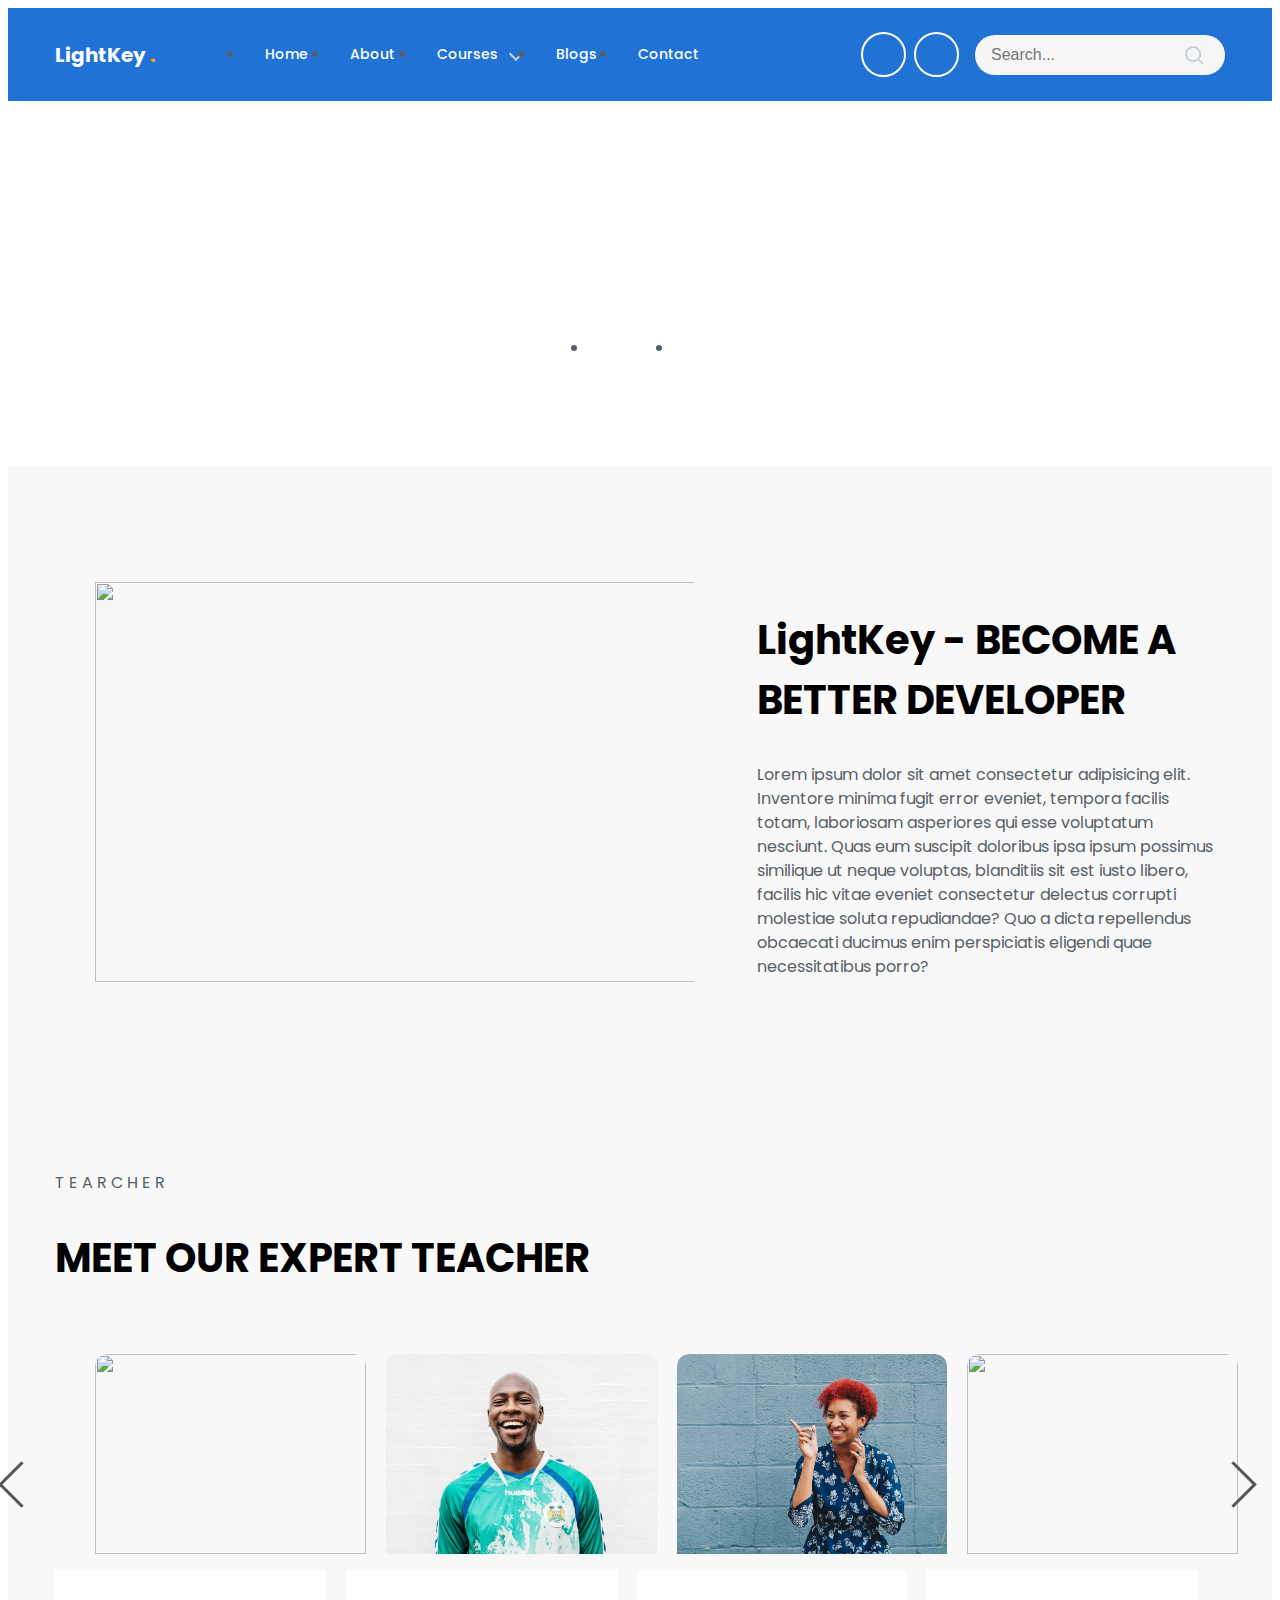
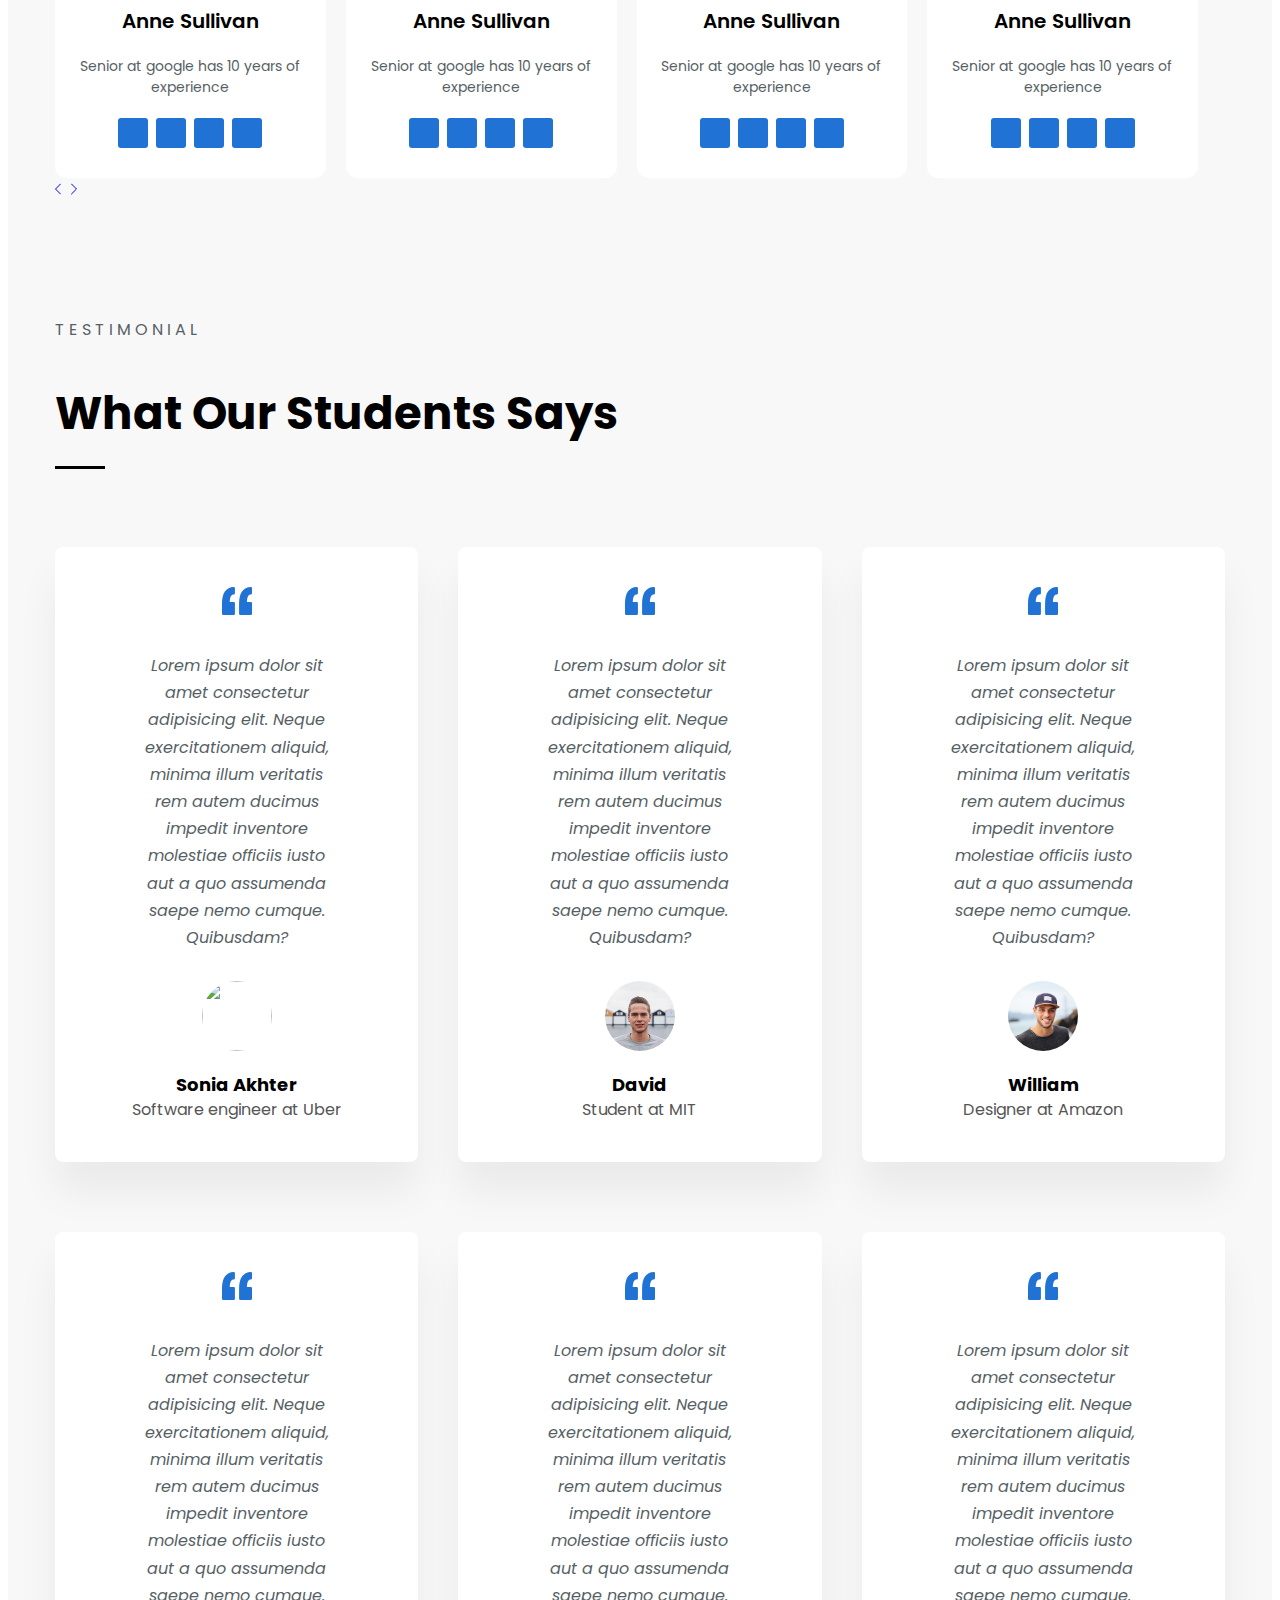
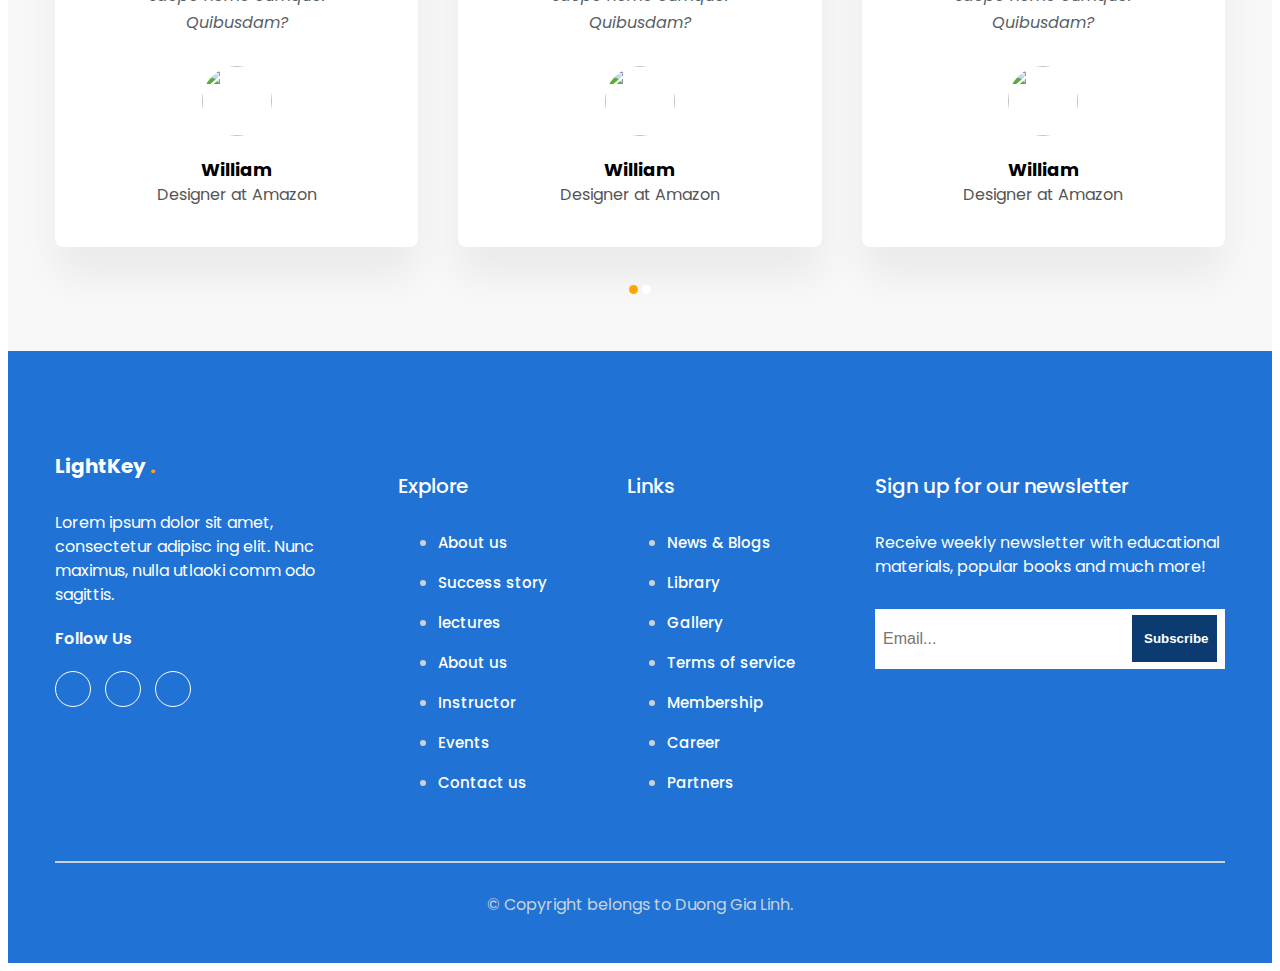
==== commit 4b001d93: "complete responsive login and sign up page" ====
--- a/about.html
+++ b/about.html
@@ -129,58 +129,58 @@
                                 >
                             </li>
                             <li class="nav__item nav__item--action">
-                                <nav class="nav__lectures">
-                                    <ul class="nav-lectures__list">
-                                        <li class="nav-lectures__item">
+                                <nav class="nav__courses">
+                                    <ul class="nav-courses__list">
+                                        <li class="nav-courses__item">
                                             <a
                                                 href="#!"
-                                                class="nav-lectures__link"
+                                                class="nav-courses__link"
                                                 >Basic web design</a
                                             >
                                         </li>
-                                        <li class="nav-lectures__item">
+                                        <li class="nav-courses__item">
                                             <a
                                                 href="#!"
-                                                class="nav-lectures__link"
+                                                class="nav-courses__link"
                                                 >Machine learning for
                                                 beginner</a
                                             >
                                         </li>
-                                        <li class="nav-lectures__item">
+                                        <li class="nav-courses__item">
                                             <a
                                                 href="#!"
-                                                class="nav-lectures__link"
+                                                class="nav-courses__link"
                                                 >UX/UI Design</a
                                             >
                                         </li>
-                                        <li class="nav-lectures__item">
+                                        <li class="nav-courses__item">
                                             <a
                                                 href="#!"
-                                                class="nav-lectures__link"
+                                                class="nav-courses__link"
                                                 >C++</a
                                             >
                                         </li>
-                                        <li class="nav-lectures__item">
+                                        <li class="nav-courses__item">
                                             <a
                                                 href="#!"
-                                                class="nav-lectures__link"
+                                                class="nav-courses__link"
                                                 >Java</a
                                             >
                                         </li>
-                                        <li class="nav-lectures__item">
+                                        <li class="nav-courses__item">
                                             <a
                                                 href="#!"
-                                                class="nav-lectures__link"
+                                                class="nav-courses__link"
                                                 >Python</a
                                             >
                                         </li>
                                     </ul>
                                 </nav>
                                 <a
-                                    href="./lectures.html"
+                                    href="./courses.html"
                                     class="nav__link nav__link--action"
-                                    title="lectures"
-                                    >lectures</a
+                                    title="Courses"
+                                    >Courses</a
                                 >
                             </li>
                             <li class="nav__item">
@@ -381,12 +381,12 @@
                         </li>
                         <div class="seperate"></div>
                         <li class="menu-navbar__item">
-                            <a href="./contact.html" class="menu-navbar__link"
+                            <a href="./login.html" class="menu-navbar__link"
                                 >Sign in</a
                             >
                         </li>
                         <li class="menu-navbar__item">
-                            <a href="./contact.html" class="menu-navbar__link"
+                            <a href="./signup.html" class="menu-navbar__link"
                                 >Sign up</a
                             >
                         </li>
--- a/assets/css/about-responsive.css
+++ b/assets/css/about-responsive.css
@@ -109,11 +109,11 @@
 
     /* About */
     .about {
-        padding-bottom: 50px;
+        padding: 50px 0;
     }
     .about__inner {
         flex-direction: column;
-        gap: 50px 0;
+        gap: 30px 0;
     }
 
     .about__wrap-img {
@@ -210,6 +210,11 @@
     .logo__branch {
         font-size: 24px;
     }
+
+    .toogle-menu {
+        width: 28px;
+    }
+
     .menu-drawer {
         inset: 0;
     }
@@ -232,9 +237,18 @@
         display: none;
     }
 
+    /* breadcrum */
+    .page-title-area {
+        height: 245px;
+    }
+
+    .heading-lv2 {
+        font-size: 3.5rem;
+    }
+
     /* About */
     .about__img {
-        height: 250px
+        height: 230px;
     }
 
     /* Lecturers */
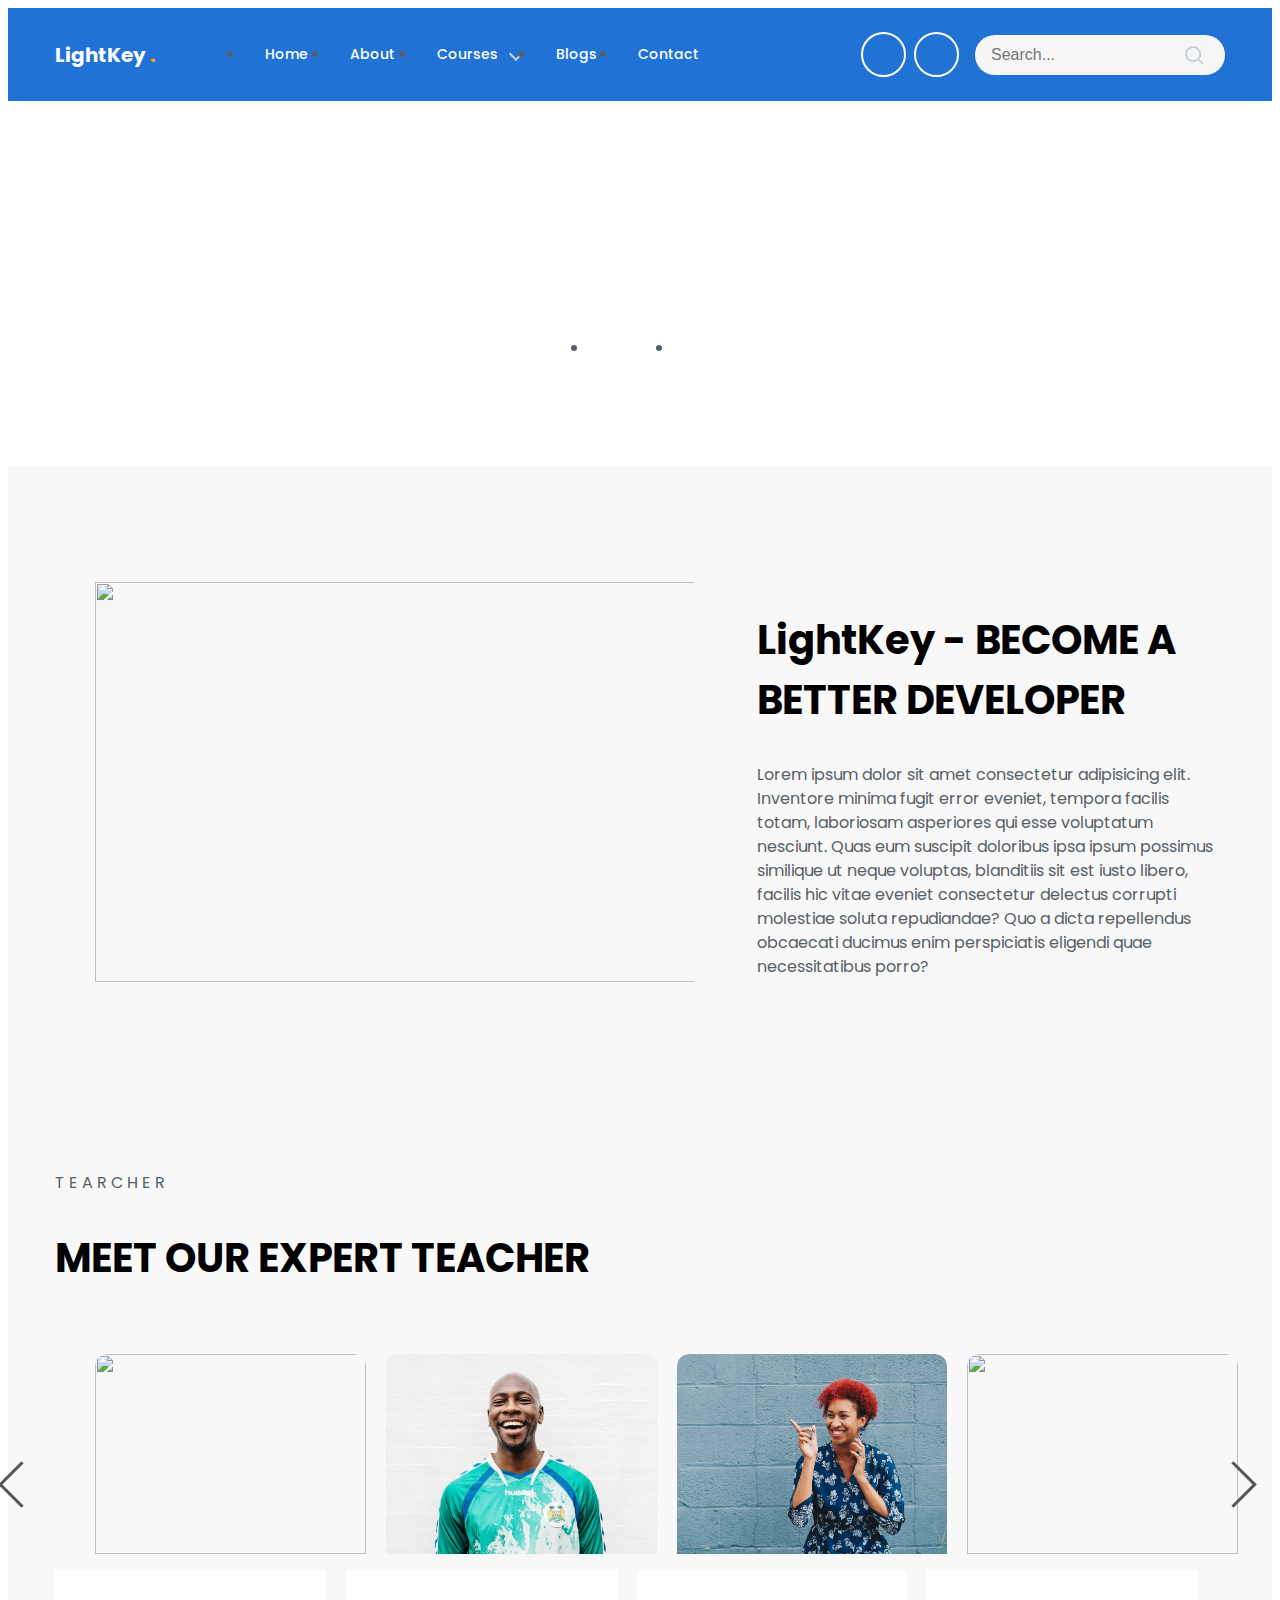
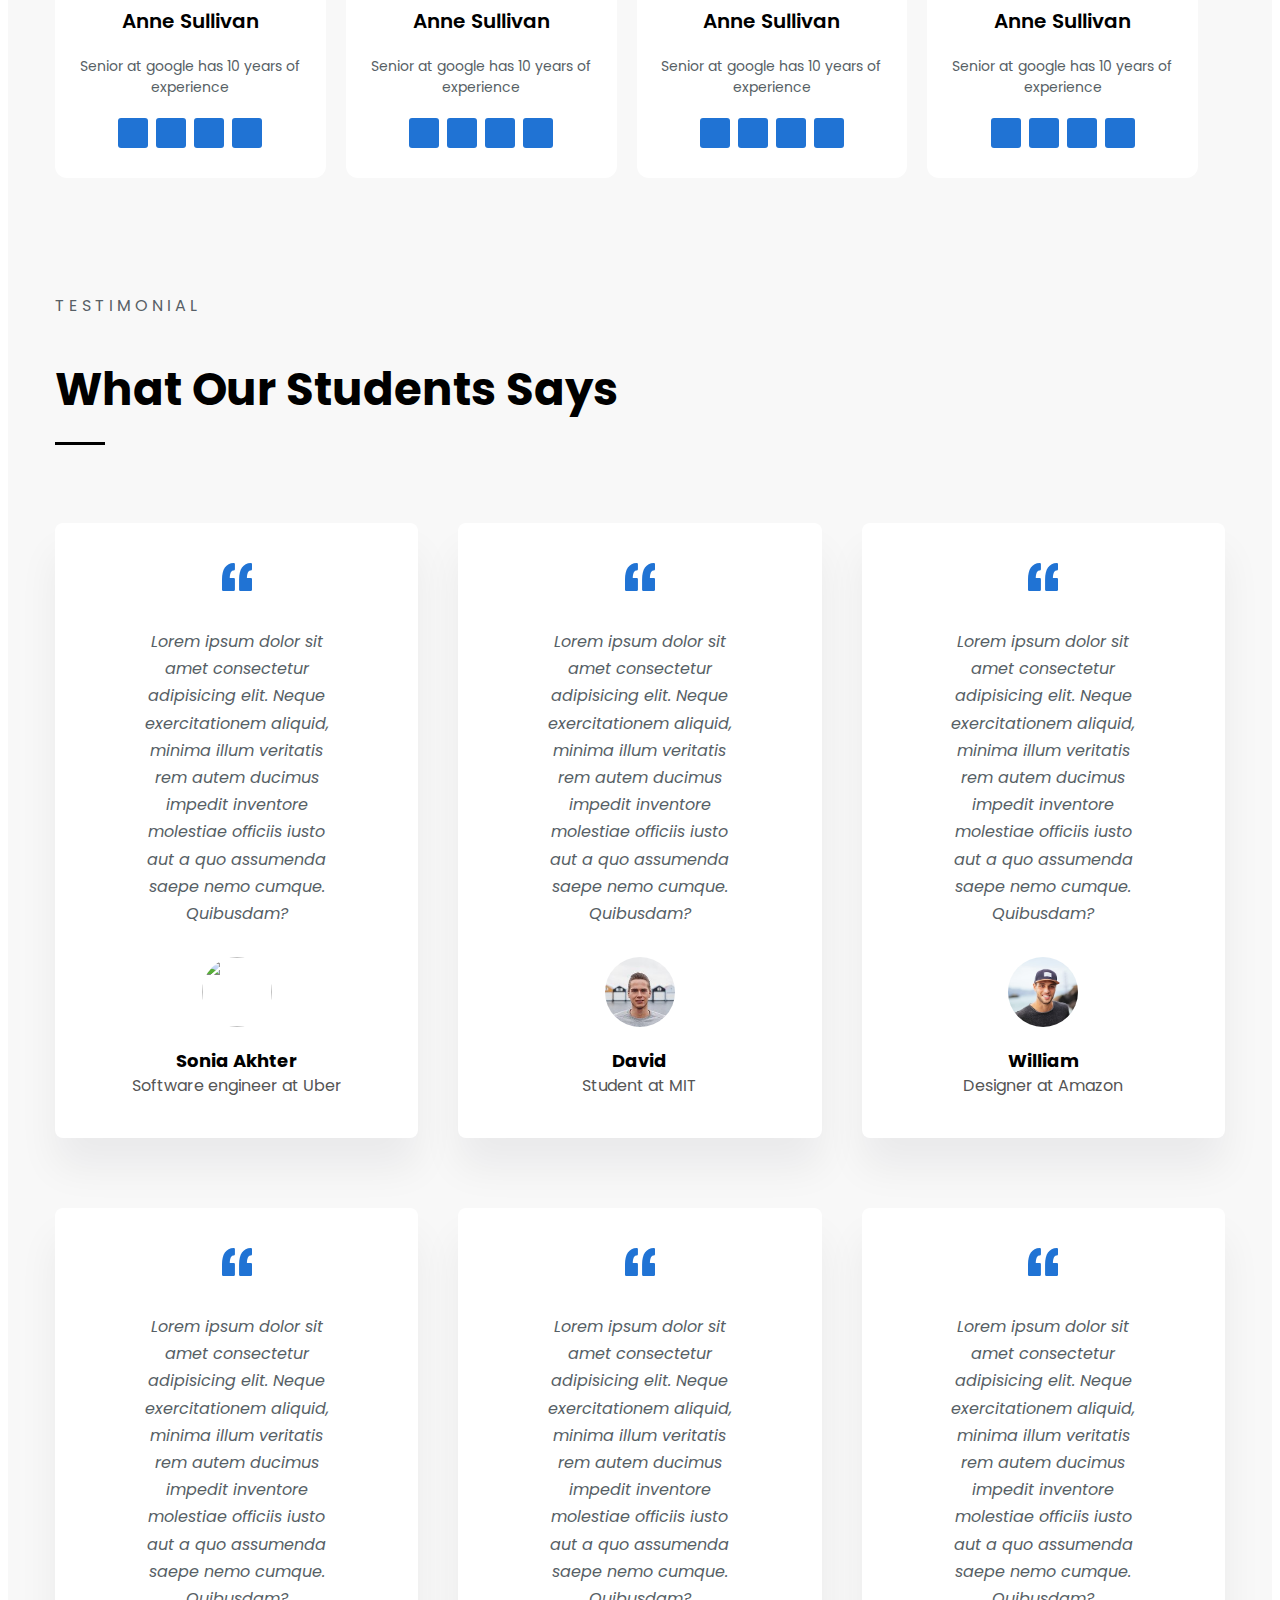
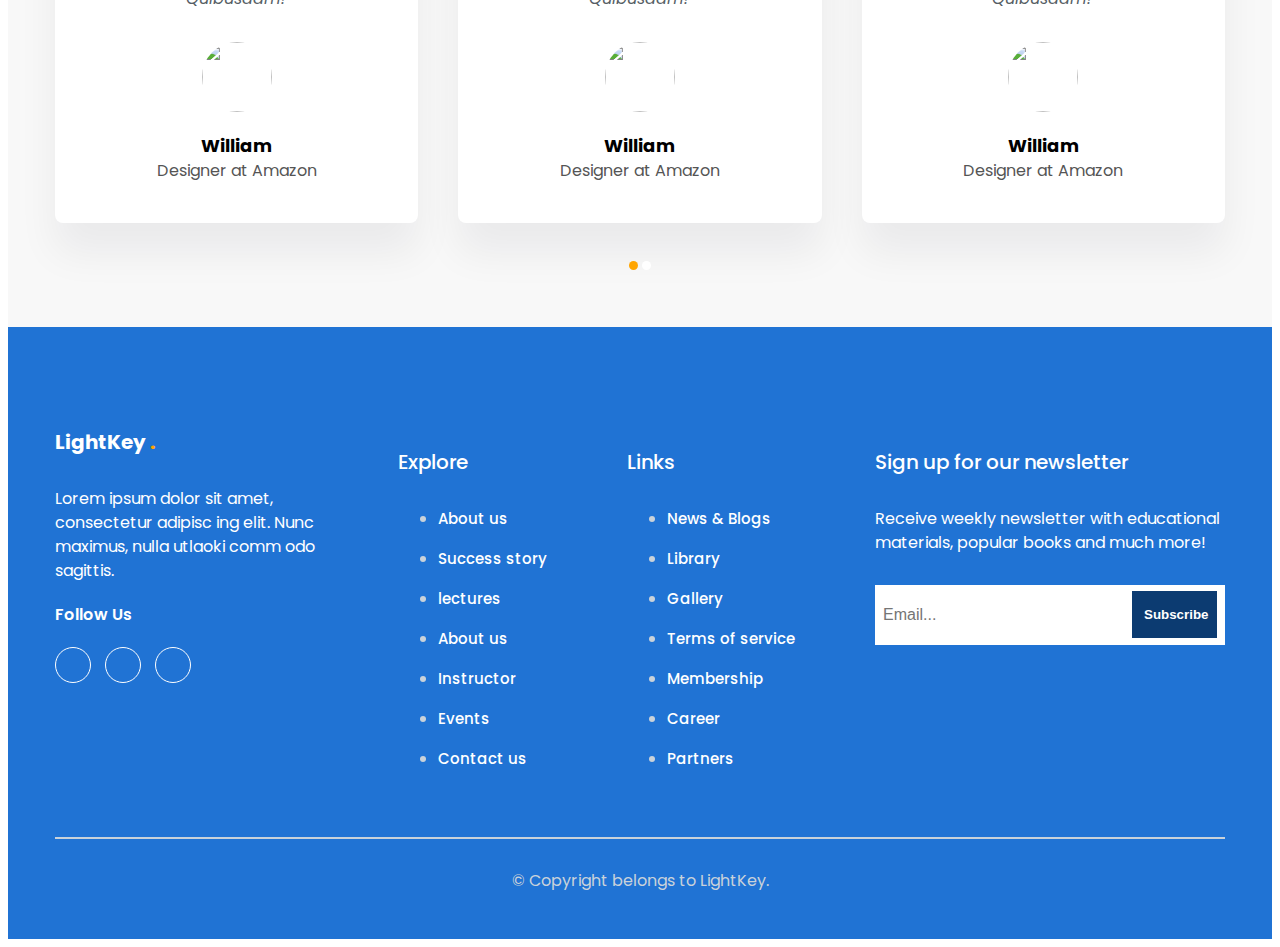
==== commit 57a1472b: "Fix bug menu on mobile" ====
--- a/about.html
+++ b/about.html
@@ -240,6 +240,9 @@
                             </svg>
                         </button>
                     </form>
+                    <a href="#!" class="menu-action__cart hide-on-pc"
+                        ><i class="fa-solid fa-cart-shopping"></i
+                    ></a>
                     <label for="menu-checkbox" class="toogle-menu">
                         <svg
                             xmlns="http://www.w3.org/2000/svg"
@@ -294,7 +297,7 @@
                                 href="./index.html"
                                 class="menu-navbar__link"
                                 title="Home"
-                                ><i class="fa-solid fa-house"></i> Home</a
+                                >Home</a
                             >
                         </li>
                         <li class="menu-navbar__item">
@@ -302,7 +305,7 @@
                                 href="./about.html"
                                 class="menu-navbar__link"
                                 title="About"
-                                ><i class="fa-solid fa-address-card"></i>
+                            >
                                 About</a
                             >
                         </li>
@@ -358,7 +361,7 @@
                                 href="./courses.html"
                                 class="menu-navbar__link menu-navbar__link--action"
                                 title="Courses"
-                                ><i class="fa-solid fa-chalkboard-user"></i>
+                            >
                                 Courses</a
                             >
                         </li>
@@ -367,7 +370,7 @@
                                 href="./blogs.html"
                                 class="menu-navbar__link"
                                 title="Blogs"
-                                ><i class="fa-brands fa-blogger-b"></i> Blogs</a
+                                >Blogs</a
                             >
                         </li>
                         <li class="menu-navbar__item">
@@ -375,7 +378,7 @@
                                 href="./contact.html"
                                 class="menu-navbar__link"
                                 title="Contact"
-                                ><i class="fa-solid fa-handshake"></i>
+                            >
                                 Contact</a
                             >
                         </li>
@@ -1080,7 +1083,7 @@
                 </div>
                 <div class="footer__seperate"></div>
                 <p class="footer__copyright">
-                    © Copyright belongs to Duong Gia Linh.
+                    © Copyright belongs to LightKey.
                 </p>
             </div>
         </footer>
--- a/assets/css/about-responsive.css
+++ b/assets/css/about-responsive.css
@@ -1,6 +1,10 @@
 /* PC */
 @media screen and (min-width: 993px) {
     .hide-on-pc {
+        display: none;
+    }
+
+    .lectures__control {
         display: none;
     }
 }
@@ -31,6 +35,19 @@
     }
     .nav {
         display: none;
+    }
+
+    .menu-action__cart {
+        display: flex;
+        justify-content: center;
+        align-items: center;
+        margin-left: 20px;
+        color: #fff;
+        width: 42px;
+        height: 42px;
+        background: transparent;
+        border: 2px solid #fff;
+        border-radius: 50%;
     }
 
     .toogle-menu {
@@ -210,13 +227,17 @@
     .logo__branch {
         font-size: 24px;
     }
+    
+    .menu-action__cart {
+        margin-left: auto;
+    }
 
     .toogle-menu {
         width: 28px;
     }
 
     .menu-drawer {
-        inset: 0;
+        inset: 0 0 0 25%;
     }
 
     .menu-search__input {
@@ -254,13 +275,12 @@
     /* Lecturers */
     .lecturer__item {
         width: 100%;
-
     }
 
     /* Feedback */
     .feedback__list {
         grid-template-columns: 1fr;
-        gap: 30px 0;    
+        gap: 30px 0;
     }
 
     /* Footer */
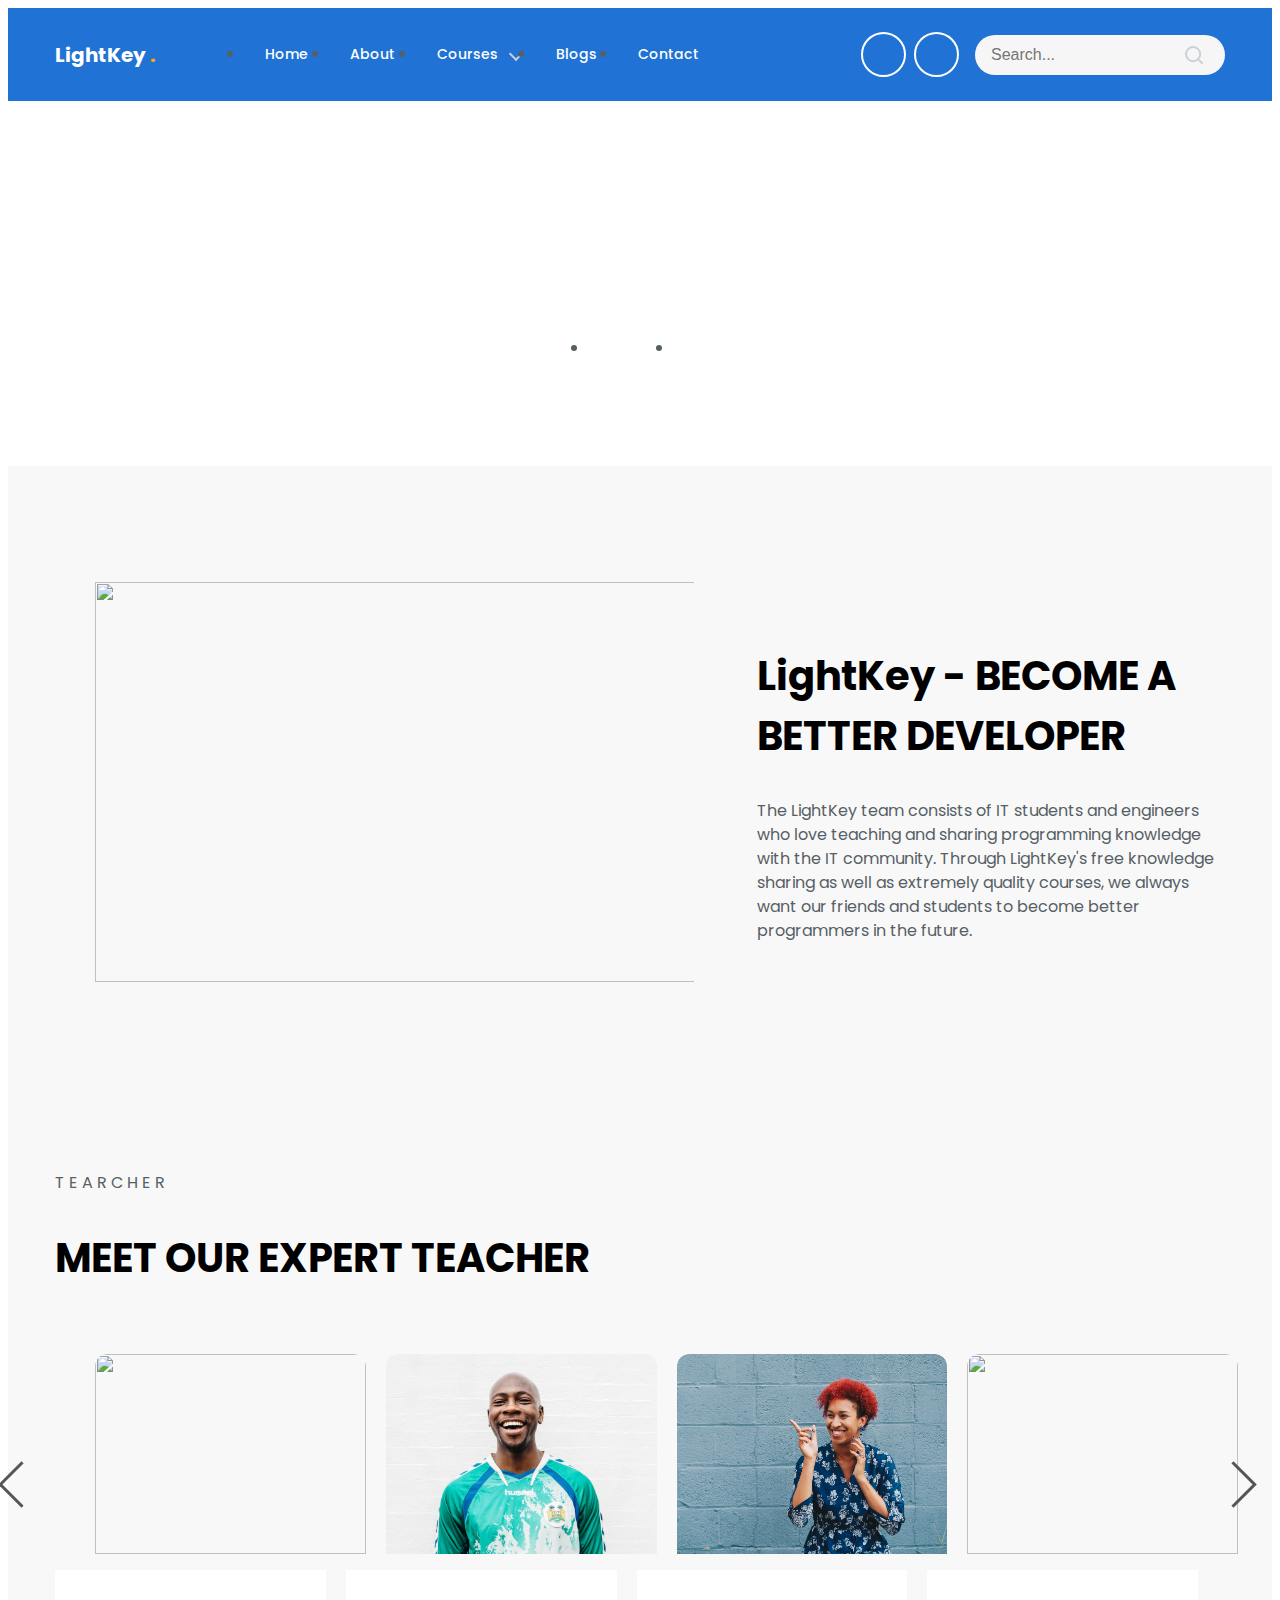
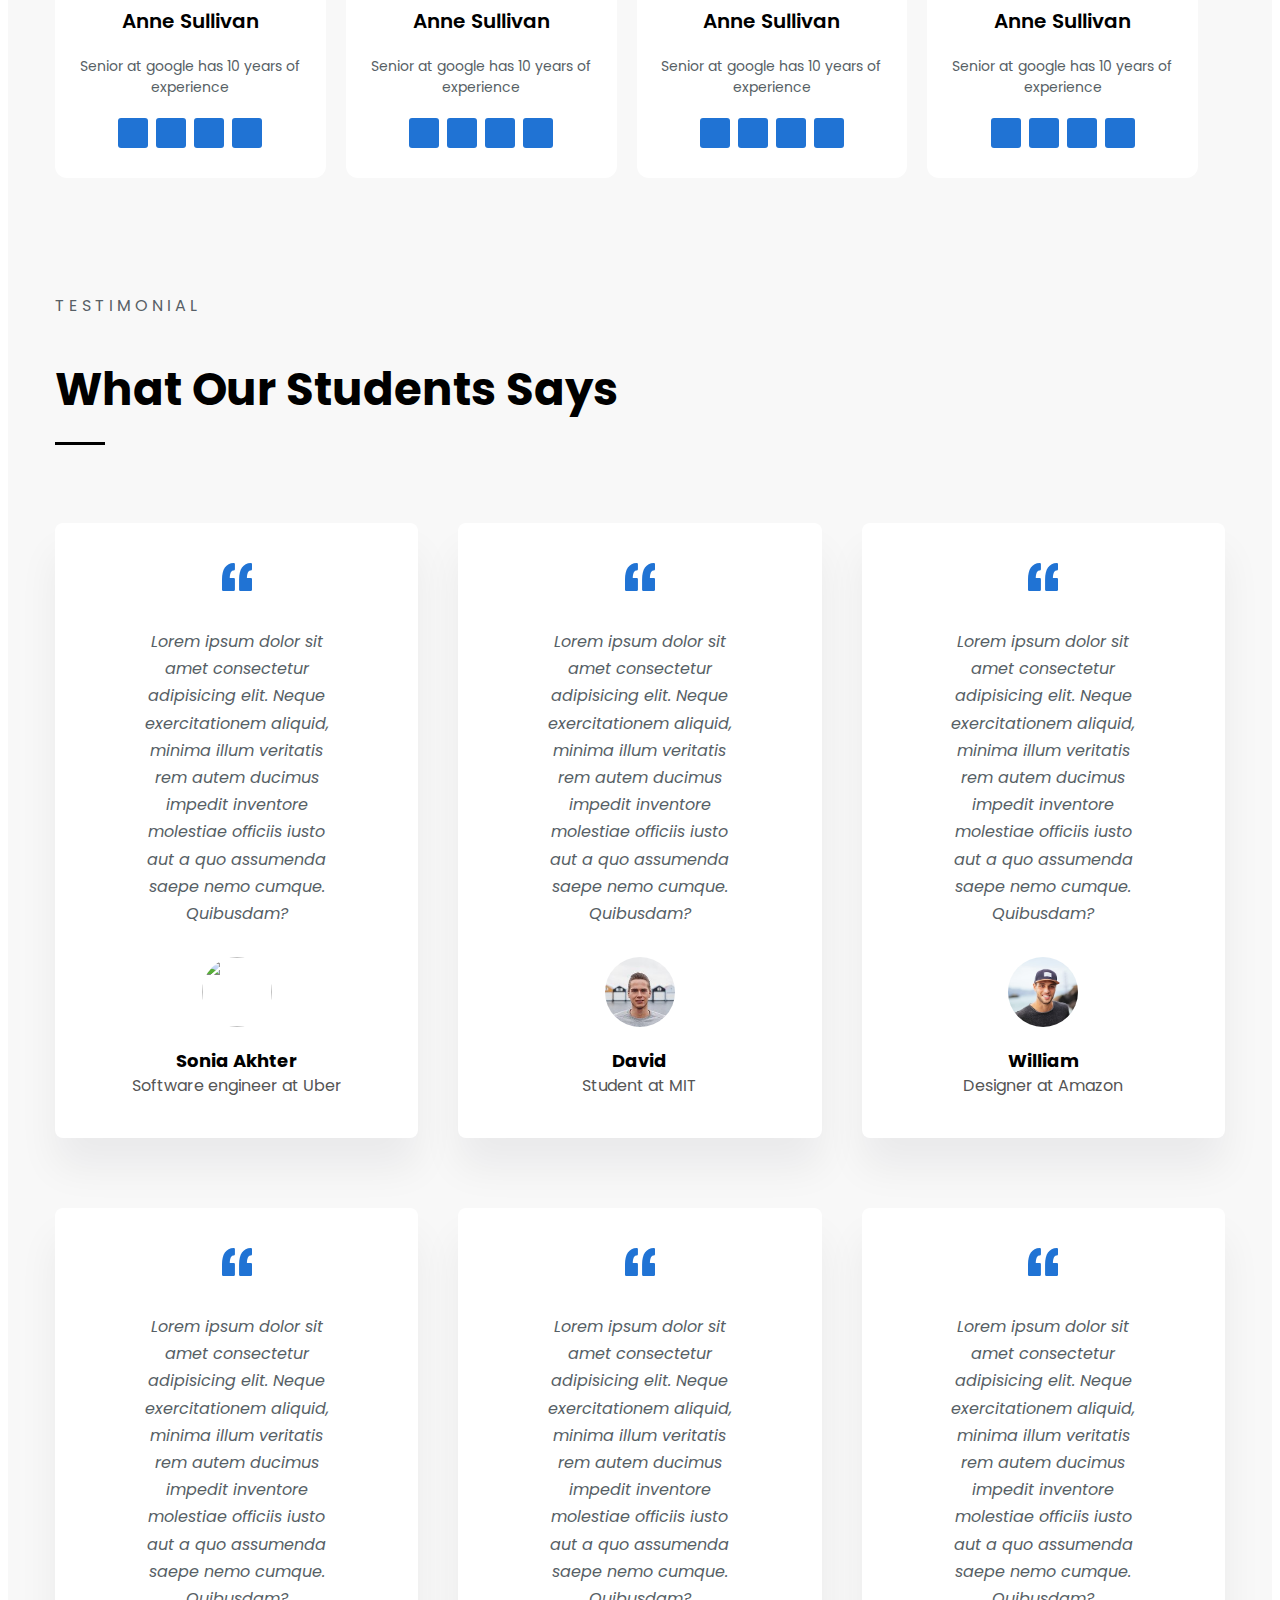
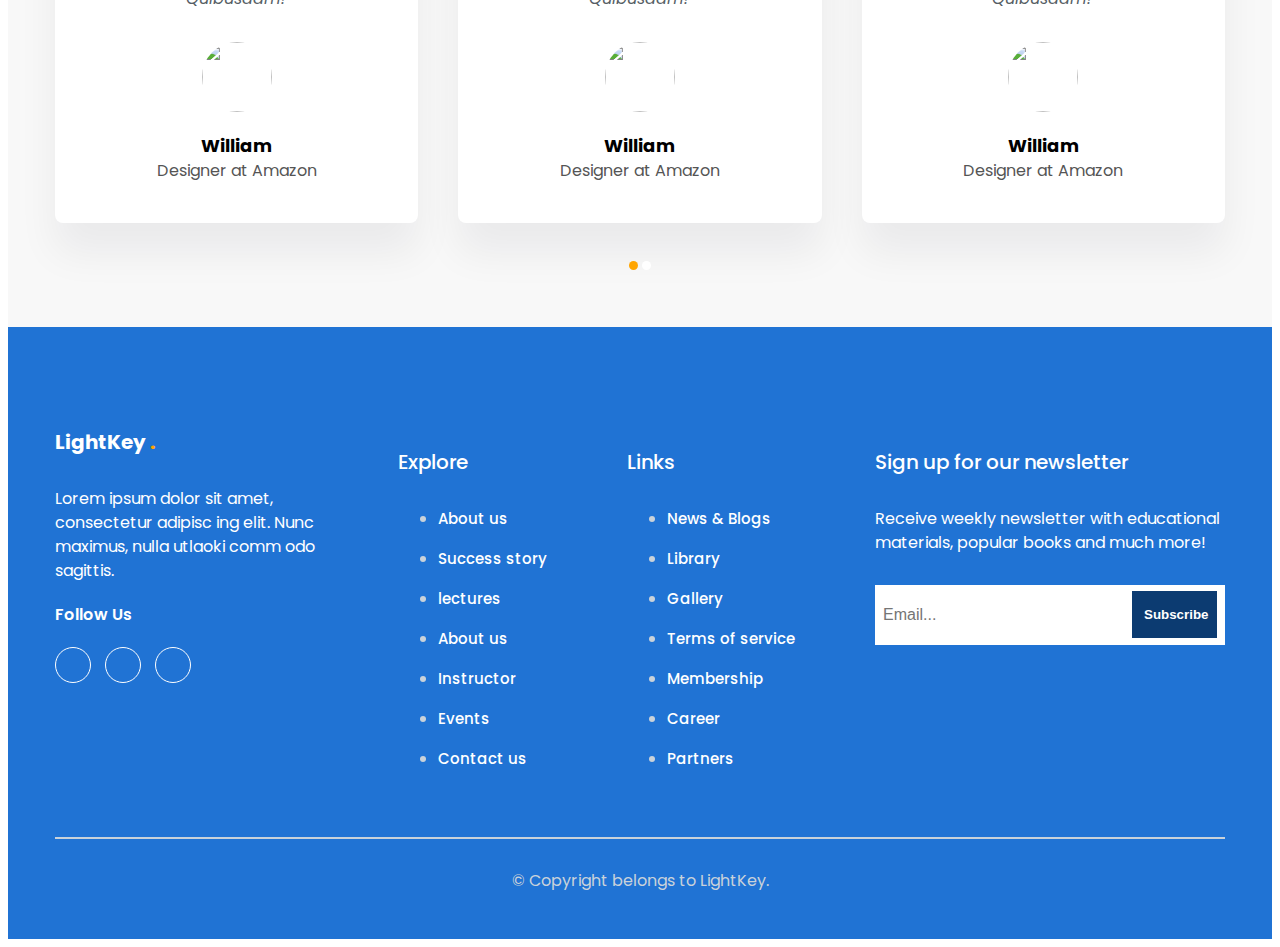
==== commit b974a161: "Updata" ====
--- a/about.html
+++ b/about.html
@@ -117,14 +117,17 @@
                         <ul class="nav__list">
                             <li class="nav__item">
                                 <a
-                                    href="/index.html"
+                                    href="./index.html"
                                     class="nav__link"
                                     title="Home"
                                     >Home</a
                                 >
                             </li>
                             <li class="nav__item">
-                                <a href="#!" class="nav__link" title="About"
+                                <a
+                                    href="./about.html"
+                                    class="nav__link"
+                                    title="About"
                                     >About</a
                                 >
                             </li>
@@ -205,7 +208,7 @@
                         <a class="header-action__login" href="./login.html"
                             ><i class="fa-regular fa-user"></i
                         ></a>
-                        <a href="#!" class="header-action__cart"
+                        <a href="./cart.html" class="header-action__cart"
                             ><i class="fa-solid fa-cart-shopping"></i
                         ></a>
                     </div>
@@ -240,7 +243,7 @@
                             </svg>
                         </button>
                     </form>
-                    <a href="#!" class="menu-action__cart hide-on-pc"
+                    <a href="./cart.html" class="menu-action__cart hide-on-pc"
                         ><i class="fa-solid fa-cart-shopping"></i
                     ></a>
                     <label for="menu-checkbox" class="toogle-menu">
@@ -435,17 +438,13 @@
                                 LightKey - BECOME A BETTER DEVELOPER
                             </h2>
                             <p class="about__desc">
-                                Lorem ipsum dolor sit amet consectetur
-                                adipisicing elit. Inventore minima fugit error
-                                eveniet, tempora facilis totam, laboriosam
-                                asperiores qui esse voluptatum nesciunt. Quas
-                                eum suscipit doloribus ipsa ipsum possimus
-                                similique ut neque voluptas, blanditiis sit est
-                                iusto libero, facilis hic vitae eveniet
-                                consectetur delectus corrupti molestiae soluta
-                                repudiandae? Quo a dicta repellendus obcaecati
-                                ducimus enim perspiciatis eligendi quae
-                                necessitatibus porro?
+                                The LightKey team consists of IT students and
+                                engineers who love teaching and sharing
+                                programming knowledge with the IT community.
+                                Through LightKey's free knowledge sharing as
+                                well as extremely quality courses, we always
+                                want our friends and students to become better
+                                programmers in the future.
                             </p>
                         </section>
                     </div>
--- a/assets/css/about.css
+++ b/assets/css/about.css
@@ -118,7 +118,7 @@
     font-weight: 500;
     color: #fff;
     padding: 10px 20px;
-    transition: .2s;    
+    transition: .1s;    
 }
 
 .nav__link::before {
@@ -154,11 +154,14 @@
 }
 
 .nav__courses {
+    /* Vì chiếm diện tích nên không thể dùng 2 thuộc tính này */
+    /* opacity: 0;
+    visibility: hidden; */
     display: none;
-    transition: .3s;
     position: absolute;
     top: 60px;
     left: 10px;
+    transition: .3s;
 }
 
 .nav__courses:hover + .nav__link--action {
@@ -166,6 +169,8 @@
 }
 
 .nav__item--action:hover .nav__courses{
+    /* opacity: 1;
+    visibility: visible; */
     display: block;
 }
 
@@ -174,7 +179,6 @@
     display: flex;
     flex-direction: column;
     width: 275px;
-    
     background: #fff;
     border-radius: 6px;
     transition: .3s;
@@ -261,7 +265,6 @@
 }
 
 /* Breadcrumb */
-
 .page-title-area {
     display: flex;
     justify-content: center;
@@ -669,7 +672,7 @@
 .footer__input {
     font-size: 1.8rem;
     color: #000;
-    width: 250px;
+    width: 70%;
     padding: 12px 0;
     border: none;
     outline: none;
--- a/assets/css/about-responsive.css
+++ b/assets/css/about-responsive.css
@@ -298,8 +298,4 @@
     .footer__form {
         width: 100%;
     }
-
-    .footer__input {
-        width: 220px;
-    }
 }
